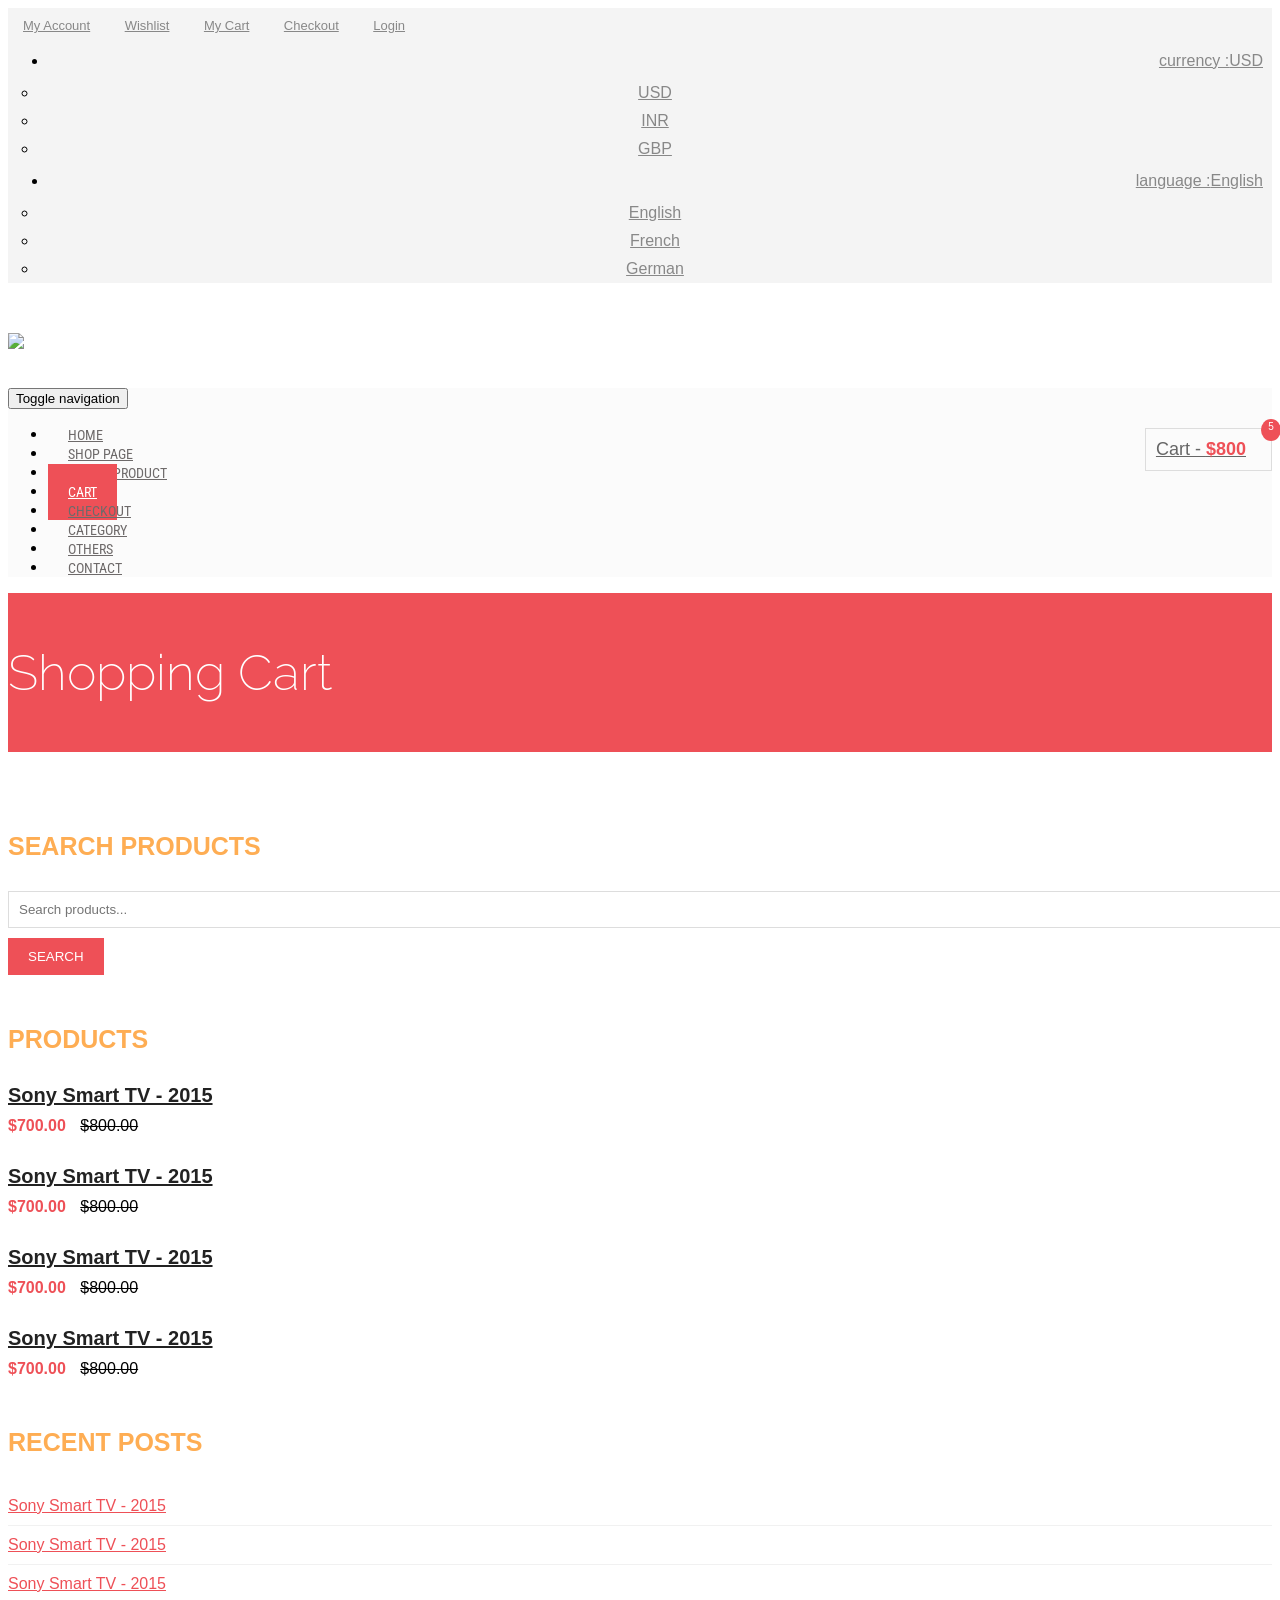
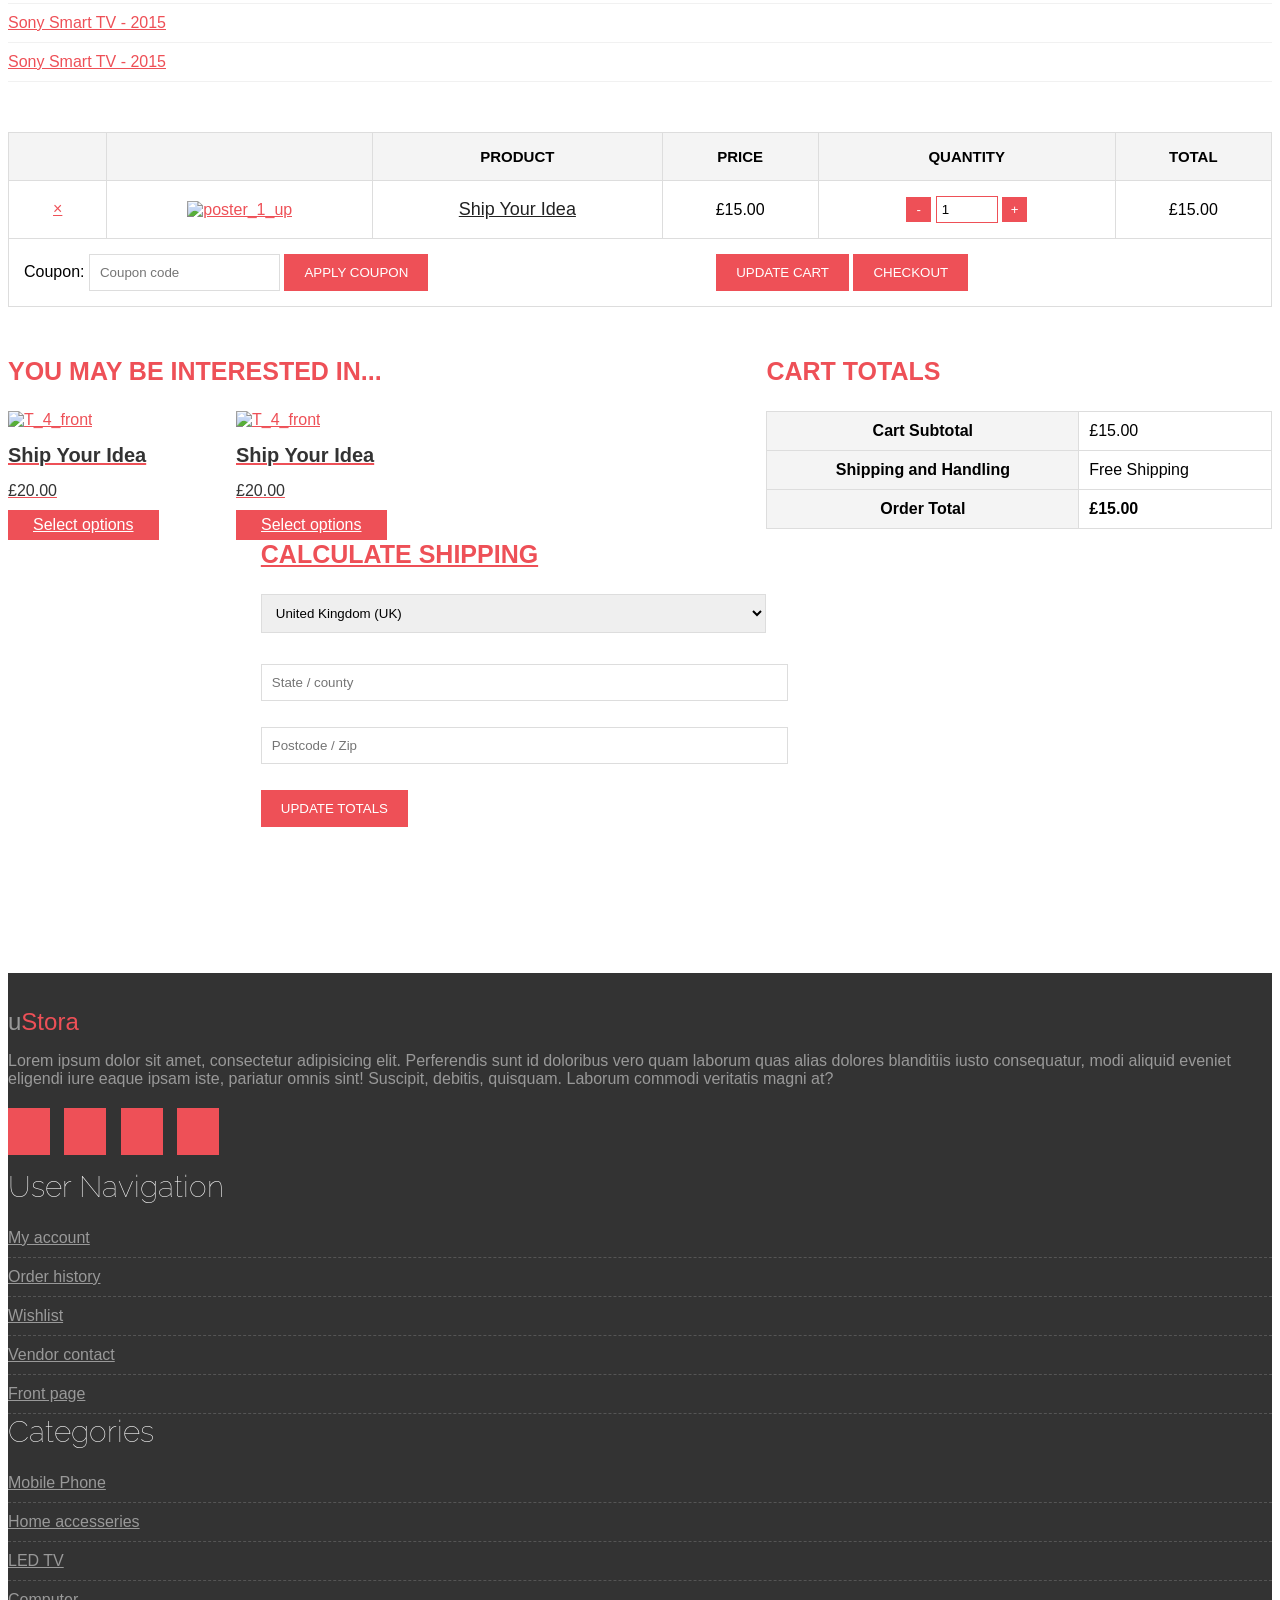
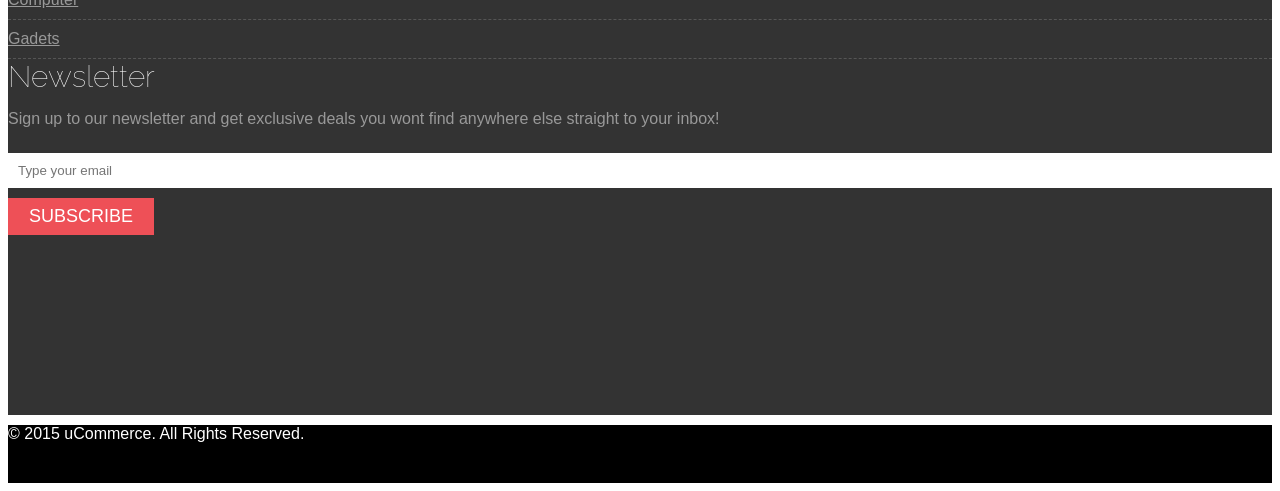
==== cart.html @ 29b1d251 "Add files via upload" ====
<!DOCTYPE html>
<!--
	ustora by freshdesignweb.com
	Twitter: https://twitter.com/freshdesignweb
	URL: https://www.freshdesignweb.com/ustora/
-->
<html lang="en">
  <head>
    <meta charset="utf-8">
    <meta http-equiv="X-UA-Compatible" content="IE=edge">
    <meta name="viewport" content="width=device-width, initial-scale=1">
    <title>Cart Page - Ustora Demo</title>
    
    <!-- Google Fonts -->
    <link href='http://fonts.googleapis.com/css?family=Titillium+Web:400,200,300,700,600' rel='stylesheet' type='text/css'>
    <link href='http://fonts.googleapis.com/css?family=Roboto+Condensed:400,700,300' rel='stylesheet' type='text/css'>
    <link href='http://fonts.googleapis.com/css?family=Raleway:400,100' rel='stylesheet' type='text/css'>
    
    <!-- Bootstrap -->
    <link rel="stylesheet" href="css/bootstrap.min.css">
    
    <!-- Font Awesome -->
    <link rel="stylesheet" href="css/font-awesome.min.css">
    
    <!-- Custom CSS -->
    <link rel="stylesheet" href="css/owl.carousel.css">
    <link rel="stylesheet" href="style.css">
    <link rel="stylesheet" href="css/responsive.css">

    <!-- HTML5 shim and Respond.js for IE8 support of HTML5 elements and media queries -->
    <!-- WARNING: Respond.js doesn't work if you view the page via file:// -->
    <!--[if lt IE 9]>
      <script src="https://oss.maxcdn.com/html5shiv/3.7.2/html5shiv.min.js"></script>
      <script src="https://oss.maxcdn.com/respond/1.4.2/respond.min.js"></script>
    <![endif]-->
  </head>
  <body>
   
    <div class="header-area">
        <div class="container">
            <div class="row">
                <div class="col-md-8">
                    <div class="user-menu">
                        <ul>
                            <li><a href="#"><i class="fa fa-user"></i> My Account</a></li>
                            <li><a href="#"><i class="fa fa-heart"></i> Wishlist</a></li>
                            <li><a href="cart.html"><i class="fa fa-user"></i> My Cart</a></li>
                            <li><a href="checkout.html"><i class="fa fa-user"></i> Checkout</a></li>
                            <li><a href="#"><i class="fa fa-user"></i> Login</a></li>
                        </ul>
                    </div>
                </div>
                
                <div class="col-md-4">
                    <div class="header-right">
                        <ul class="list-unstyled list-inline">
                            <li class="dropdown dropdown-small">
                                <a data-toggle="dropdown" data-hover="dropdown" class="dropdown-toggle" href="#"><span class="key">currency :</span><span class="value">USD </span><b class="caret"></b></a>
                                <ul class="dropdown-menu">
                                    <li><a href="#">USD</a></li>
                                    <li><a href="#">INR</a></li>
                                    <li><a href="#">GBP</a></li>
                                </ul>
                            </li>

                            <li class="dropdown dropdown-small">
                                <a data-toggle="dropdown" data-hover="dropdown" class="dropdown-toggle" href="#"><span class="key">language :</span><span class="value">English </span><b class="caret"></b></a>
                                <ul class="dropdown-menu">
                                    <li><a href="#">English</a></li>
                                    <li><a href="#">French</a></li>
                                    <li><a href="#">German</a></li>
                                </ul>
                            </li>
                        </ul>
                    </div>
                </div>
            </div>
        </div>
    </div> <!-- End header area -->
    
    <div class="site-branding-area">
        <div class="container">
            <div class="row">
                <div class="col-sm-6">
                    <div class="logo">
                        <h1><a href="./"><img src="img/vertu.jpg"></a></h1>
                    </div>
                </div>
                
                <div class="col-sm-6">
                    <div class="shopping-item">
                        <a href="cart.html">Cart - <span class="cart-amunt">$800</span> <i class="fa fa-shopping-cart"></i> <span class="product-count">5</span></a>
                    </div>
                </div>
            </div>
        </div>
    </div> <!-- End site branding area -->
    
    <div class="mainmenu-area">
        <div class="container">
            <div class="row">
                <div class="navbar-header">
                    <button type="button" class="navbar-toggle" data-toggle="collapse" data-target=".navbar-collapse">
                        <span class="sr-only">Toggle navigation</span>
                        <span class="icon-bar"></span>
                        <span class="icon-bar"></span>
                        <span class="icon-bar"></span>
                    </button>
                </div> 
                <div class="navbar-collapse collapse">
                    <ul class="nav navbar-nav">
                        <li><a href="index.html">Home</a></li>
                        <li><a href="shop.html">Shop page</a></li>
                        <li><a href="single-product.html">Single product</a></li>
                        <li class="active"><a href="cart.html">Cart</a></li>
                        <li><a href="checkout.html">Checkout</a></li>
                        <li><a href="#">Category</a></li>
                        <li><a href="#">Others</a></li>
                        <li><a href="#">Contact</a></li>
                    </ul>
                </div>  
            </div>
        </div>
    </div> <!-- End mainmenu area -->
    
    <div class="product-big-title-area">
        <div class="container">
            <div class="row">
                <div class="col-md-12">
                    <div class="product-bit-title text-center">
                        <h2>Shopping Cart</h2>
                    </div>
                </div>
            </div>
        </div>
    </div> <!-- End Page title area -->
    
    
    <div class="single-product-area">
        <div class="zigzag-bottom"></div>
        <div class="container">
            <div class="row">
                <div class="col-md-4">
                    <div class="single-sidebar">
                        <h2 class="sidebar-title">Search Products</h2>
                        <form action="#">
                            <input type="text" placeholder="Search products...">
                            <input type="submit" value="Search">
                        </form>
                    </div>
                    
                    <div class="single-sidebar">
                        <h2 class="sidebar-title">Products</h2>
                        <div class="thubmnail-recent">
                            <img src="img/product-thumb-1.jpg" class="recent-thumb" alt="">
                            <h2><a href="single-product.html">Sony Smart TV - 2015</a></h2>
                            <div class="product-sidebar-price">
                                <ins>$700.00</ins> <del>$800.00</del>
                            </div>                             
                        </div>
                        <div class="thubmnail-recent">
                            <img src="img/product-thumb-1.jpg" class="recent-thumb" alt="">
                            <h2><a href="single-product.html">Sony Smart TV - 2015</a></h2>
                            <div class="product-sidebar-price">
                                <ins>$700.00</ins> <del>$800.00</del>
                            </div>                             
                        </div>
                        <div class="thubmnail-recent">
                            <img src="img/product-thumb-1.jpg" class="recent-thumb" alt="">
                            <h2><a href="single-product.html">Sony Smart TV - 2015</a></h2>
                            <div class="product-sidebar-price">
                                <ins>$700.00</ins> <del>$800.00</del>
                            </div>                             
                        </div>
                        <div class="thubmnail-recent">
                            <img src="img/product-thumb-1.jpg" class="recent-thumb" alt="">
                            <h2><a href="single-product.html">Sony Smart TV - 2015</a></h2>
                            <div class="product-sidebar-price">
                                <ins>$700.00</ins> <del>$800.00</del>
                            </div>                             
                        </div>
                    </div>
                    
                    <div class="single-sidebar">
                        <h2 class="sidebar-title">Recent Posts</h2>
                        <ul>
                            <li><a href="#">Sony Smart TV - 2015</a></li>
                            <li><a href="#">Sony Smart TV - 2015</a></li>
                            <li><a href="#">Sony Smart TV - 2015</a></li>
                            <li><a href="#">Sony Smart TV - 2015</a></li>
                            <li><a href="#">Sony Smart TV - 2015</a></li>
                        </ul>
                    </div>
                </div>
                
                <div class="col-md-8">
                    <div class="product-content-right">
                        <div class="woocommerce">
                            <form method="post" action="#">
                                <table cellspacing="0" class="shop_table cart">
                                    <thead>
                                        <tr>
                                            <th class="product-remove">&nbsp;</th>
                                            <th class="product-thumbnail">&nbsp;</th>
                                            <th class="product-name">Product</th>
                                            <th class="product-price">Price</th>
                                            <th class="product-quantity">Quantity</th>
                                            <th class="product-subtotal">Total</th>
                                        </tr>
                                    </thead>
                                    <tbody>
                                        <tr class="cart_item">
                                            <td class="product-remove">
                                                <a title="Remove this item" class="remove" href="#">×</a> 
                                            </td>

                                            <td class="product-thumbnail">
                                                <a href="single-product.html"><img width="145" height="145" alt="poster_1_up" class="shop_thumbnail" src="img/product-thumb-2.jpg"></a>
                                            </td>

                                            <td class="product-name">
                                                <a href="single-product.html">Ship Your Idea</a> 
                                            </td>

                                            <td class="product-price">
                                                <span class="amount">£15.00</span> 
                                            </td>

                                            <td class="product-quantity">
                                                <div class="quantity buttons_added">
                                                    <input type="button" class="minus" value="-">
                                                    <input type="number" size="4" class="input-text qty text" title="Qty" value="1" min="0" step="1">
                                                    <input type="button" class="plus" value="+">
                                                </div>
                                            </td>

                                            <td class="product-subtotal">
                                                <span class="amount">£15.00</span> 
                                            </td>
                                        </tr>
                                        <tr>
                                            <td class="actions" colspan="6">
                                                <div class="coupon">
                                                    <label for="coupon_code">Coupon:</label>
                                                    <input type="text" placeholder="Coupon code" value="" id="coupon_code" class="input-text" name="coupon_code">
                                                    <input type="submit" value="Apply Coupon" name="apply_coupon" class="button">
                                                </div>
                                                <input type="submit" value="Update Cart" name="update_cart" class="button">
                                                <input type="submit" value="Checkout" name="proceed" class="checkout-button button alt wc-forward">
                                            </td>
                                        </tr>
                                    </tbody>
                                </table>
                            </form>

                            <div class="cart-collaterals">


                            <div class="cross-sells">
                                <h2>You may be interested in...</h2>
                                <ul class="products">
                                    <li class="product">
                                        <a href="single-product.html">
                                            <img width="325" height="325" alt="T_4_front" class="attachment-shop_catalog wp-post-image" src="img/product-2.jpg">
                                            <h3>Ship Your Idea</h3>
                                            <span class="price"><span class="amount">£20.00</span></span>
                                        </a>

                                        <a class="add_to_cart_button" data-quantity="1" data-product_sku="" data-product_id="22" rel="nofollow" href="single-product.html">Select options</a>
                                    </li>

                                    <li class="product">
                                        <a href="single-product.html">
                                            <img width="325" height="325" alt="T_4_front" class="attachment-shop_catalog wp-post-image" src="img/product-4.jpg">
                                            <h3>Ship Your Idea</h3>
                                            <span class="price"><span class="amount">£20.00</span></span>
                                        </a>

                                        <a class="add_to_cart_button" data-quantity="1" data-product_sku="" data-product_id="22" rel="nofollow" href="single-product.html">Select options</a>
                                    </li>
                                </ul>
                            </div>


                            <div class="cart_totals ">
                                <h2>Cart Totals</h2>

                                <table cellspacing="0">
                                    <tbody>
                                        <tr class="cart-subtotal">
                                            <th>Cart Subtotal</th>
                                            <td><span class="amount">£15.00</span></td>
                                        </tr>

                                        <tr class="shipping">
                                            <th>Shipping and Handling</th>
                                            <td>Free Shipping</td>
                                        </tr>

                                        <tr class="order-total">
                                            <th>Order Total</th>
                                            <td><strong><span class="amount">£15.00</span></strong> </td>
                                        </tr>
                                    </tbody>
                                </table>
                            </div>


                            <form method="post" action="#" class="shipping_calculator">
                                <h2><a class="shipping-calculator-button" data-toggle="collapse" href="#calcalute-shipping-wrap" aria-expanded="false" aria-controls="calcalute-shipping-wrap">Calculate Shipping</a></h2>

                                <section id="calcalute-shipping-wrap" class="shipping-calculator-form collapse">

                                <p class="form-row form-row-wide">
                                <select rel="calc_shipping_state" class="country_to_state" id="calc_shipping_country" name="calc_shipping_country">
                                    <option value="">Select a country…</option>
                                    <option value="AX">Åland Islands</option>
                                    <option value="AF">Afghanistan</option>
                                    <option value="AL">Albania</option>
                                    <option value="DZ">Algeria</option>
                                    <option value="AD">Andorra</option>
                                    <option value="AO">Angola</option>
                                    <option value="AI">Anguilla</option>
                                    <option value="AQ">Antarctica</option>
                                    <option value="AG">Antigua and Barbuda</option>
                                    <option value="AR">Argentina</option>
                                    <option value="AM">Armenia</option>
                                    <option value="AW">Aruba</option>
                                    <option value="AU">Australia</option>
                                    <option value="AT">Austria</option>
                                    <option value="AZ">Azerbaijan</option>
                                    <option value="BS">Bahamas</option>
                                    <option value="BH">Bahrain</option>
                                    <option value="BD">Bangladesh</option>
                                    <option value="BB">Barbados</option>
                                    <option value="BY">Belarus</option>
                                    <option value="PW">Belau</option>
                                    <option value="BE">Belgium</option>
                                    <option value="BZ">Belize</option>
                                    <option value="BJ">Benin</option>
                                    <option value="BM">Bermuda</option>
                                    <option value="BT">Bhutan</option>
                                    <option value="BO">Bolivia</option>
                                    <option value="BQ">Bonaire, Saint Eustatius and Saba</option>
                                    <option value="BA">Bosnia and Herzegovina</option>
                                    <option value="BW">Botswana</option>
                                    <option value="BV">Bouvet Island</option>
                                    <option value="BR">Brazil</option>
                                    <option value="IO">British Indian Ocean Territory</option>
                                    <option value="VG">British Virgin Islands</option>
                                    <option value="BN">Brunei</option>
                                    <option value="BG">Bulgaria</option>
                                    <option value="BF">Burkina Faso</option>
                                    <option value="BI">Burundi</option>
                                    <option value="KH">Cambodia</option>
                                    <option value="CM">Cameroon</option>
                                    <option value="CA">Canada</option>
                                    <option value="CV">Cape Verde</option>
                                    <option value="KY">Cayman Islands</option>
                                    <option value="CF">Central African Republic</option>
                                    <option value="TD">Chad</option>
                                    <option value="CL">Chile</option>
                                    <option value="CN">China</option>
                                    <option value="CX">Christmas Island</option>
                                    <option value="CC">Cocos (Keeling) Islands</option>
                                    <option value="CO">Colombia</option>
                                    <option value="KM">Comoros</option>
                                    <option value="CG">Congo (Brazzaville)</option>
                                    <option value="CD">Congo (Kinshasa)</option>
                                    <option value="CK">Cook Islands</option>
                                    <option value="CR">Costa Rica</option>
                                    <option value="HR">Croatia</option>
                                    <option value="CU">Cuba</option>
                                    <option value="CW">CuraÇao</option>
                                    <option value="CY">Cyprus</option>
                                    <option value="CZ">Czech Republic</option>
                                    <option value="DK">Denmark</option>
                                    <option value="DJ">Djibouti</option>
                                    <option value="DM">Dominica</option>
                                    <option value="DO">Dominican Republic</option>
                                    <option value="EC">Ecuador</option>
                                    <option value="EG">Egypt</option>
                                    <option value="SV">El Salvador</option>
                                    <option value="GQ">Equatorial Guinea</option>
                                    <option value="ER">Eritrea</option>
                                    <option value="EE">Estonia</option>
                                    <option value="ET">Ethiopia</option>
                                    <option value="FK">Falkland Islands</option>
                                    <option value="FO">Faroe Islands</option>
                                    <option value="FJ">Fiji</option>
                                    <option value="FI">Finland</option>
                                    <option value="FR">France</option>
                                    <option value="GF">French Guiana</option>
                                    <option value="PF">French Polynesia</option>
                                    <option value="TF">French Southern Territories</option>
                                    <option value="GA">Gabon</option>
                                    <option value="GM">Gambia</option>
                                    <option value="GE">Georgia</option>
                                    <option value="DE">Germany</option>
                                    <option value="GH">Ghana</option>
                                    <option value="GI">Gibraltar</option>
                                    <option value="GR">Greece</option>
                                    <option value="GL">Greenland</option>
                                    <option value="GD">Grenada</option>
                                    <option value="GP">Guadeloupe</option>
                                    <option value="GT">Guatemala</option>
                                    <option value="GG">Guernsey</option>
                                    <option value="GN">Guinea</option>
                                    <option value="GW">Guinea-Bissau</option>
                                    <option value="GY">Guyana</option>
                                    <option value="HT">Haiti</option>
                                    <option value="HM">Heard Island and McDonald Islands</option>
                                    <option value="HN">Honduras</option>
                                    <option value="HK">Hong Kong</option>
                                    <option value="HU">Hungary</option>
                                    <option value="IS">Iceland</option>
                                    <option value="IN">India</option>
                                    <option value="ID">Indonesia</option>
                                    <option value="IR">Iran</option>
                                    <option value="IQ">Iraq</option>
                                    <option value="IM">Isle of Man</option>
                                    <option value="IL">Israel</option>
                                    <option value="IT">Italy</option>
                                    <option value="CI">Ivory Coast</option>
                                    <option value="JM">Jamaica</option>
                                    <option value="JP">Japan</option>
                                    <option value="JE">Jersey</option>
                                    <option value="JO">Jordan</option>
                                    <option value="KZ">Kazakhstan</option>
                                    <option value="KE">Kenya</option>
                                    <option value="KI">Kiribati</option>
                                    <option value="KW">Kuwait</option>
                                    <option value="KG">Kyrgyzstan</option>
                                    <option value="LA">Laos</option>
                                    <option value="LV">Latvia</option>
                                    <option value="LB">Lebanon</option>
                                    <option value="LS">Lesotho</option>
                                    <option value="LR">Liberia</option>
                                    <option value="LY">Libya</option>
                                    <option value="LI">Liechtenstein</option>
                                    <option value="LT">Lithuania</option>
                                    <option value="LU">Luxembourg</option>
                                    <option value="MO">Macao S.A.R., China</option>
                                    <option value="MK">Macedonia</option>
                                    <option value="MG">Madagascar</option>
                                    <option value="MW">Malawi</option>
                                    <option value="MY">Malaysia</option>
                                    <option value="MV">Maldives</option>
                                    <option value="ML">Mali</option>
                                    <option value="MT">Malta</option>
                                    <option value="MH">Marshall Islands</option>
                                    <option value="MQ">Martinique</option>
                                    <option value="MR">Mauritania</option>
                                    <option value="MU">Mauritius</option>
                                    <option value="YT">Mayotte</option>
                                    <option value="MX">Mexico</option>
                                    <option value="FM">Micronesia</option>
                                    <option value="MD">Moldova</option>
                                    <option value="MC">Monaco</option>
                                    <option value="MN">Mongolia</option>
                                    <option value="ME">Montenegro</option>
                                    <option value="MS">Montserrat</option>
                                    <option value="MA">Morocco</option>
                                    <option value="MZ">Mozambique</option>
                                    <option value="MM">Myanmar</option>
                                    <option value="NA">Namibia</option>
                                    <option value="NR">Nauru</option>
                                    <option value="NP">Nepal</option>
                                    <option value="NL">Netherlands</option>
                                    <option value="AN">Netherlands Antilles</option>
                                    <option value="NC">New Caledonia</option>
                                    <option value="NZ">New Zealand</option>
                                    <option value="NI">Nicaragua</option>
                                    <option value="NE">Niger</option>
                                    <option value="NG">Nigeria</option>
                                    <option value="NU">Niue</option>
                                    <option value="NF">Norfolk Island</option>
                                    <option value="KP">North Korea</option>
                                    <option value="NO">Norway</option>
                                    <option value="OM">Oman</option>
                                    <option value="PK">Pakistan</option>
                                    <option value="PS">Palestinian Territory</option>
                                    <option value="PA">Panama</option>
                                    <option value="PG">Papua New Guinea</option>
                                    <option value="PY">Paraguay</option>
                                    <option value="PE">Peru</option>
                                    <option value="PH">Philippines</option>
                                    <option value="PN">Pitcairn</option>
                                    <option value="PL">Poland</option>
                                    <option value="PT">Portugal</option>
                                    <option value="QA">Qatar</option>
                                    <option value="IE">Republic of Ireland</option>
                                    <option value="RE">Reunion</option>
                                    <option value="RO">Romania</option>
                                    <option value="RU">Russia</option>
                                    <option value="RW">Rwanda</option>
                                    <option value="ST">São Tomé and Príncipe</option>
                                    <option value="BL">Saint Barthélemy</option>
                                    <option value="SH">Saint Helena</option>
                                    <option value="KN">Saint Kitts and Nevis</option>
                                    <option value="LC">Saint Lucia</option>
                                    <option value="SX">Saint Martin (Dutch part)</option>
                                    <option value="MF">Saint Martin (French part)</option>
                                    <option value="PM">Saint Pierre and Miquelon</option>
                                    <option value="VC">Saint Vincent and the Grenadines</option>
                                    <option value="SM">San Marino</option>
                                    <option value="SA">Saudi Arabia</option>
                                    <option value="SN">Senegal</option>
                                    <option value="RS">Serbia</option>
                                    <option value="SC">Seychelles</option>
                                    <option value="SL">Sierra Leone</option>
                                    <option value="SG">Singapore</option>
                                    <option value="SK">Slovakia</option>
                                    <option value="SI">Slovenia</option>
                                    <option value="SB">Solomon Islands</option>
                                    <option value="SO">Somalia</option>
                                    <option value="ZA">South Africa</option>
                                    <option value="GS">South Georgia/Sandwich Islands</option>
                                    <option value="KR">South Korea</option>
                                    <option value="SS">South Sudan</option>
                                    <option value="ES">Spain</option>
                                    <option value="LK">Sri Lanka</option>
                                    <option value="SD">Sudan</option>
                                    <option value="SR">Suriname</option>
                                    <option value="SJ">Svalbard and Jan Mayen</option>
                                    <option value="SZ">Swaziland</option>
                                    <option value="SE">Sweden</option>
                                    <option value="CH">Switzerland</option>
                                    <option value="SY">Syria</option>
                                    <option value="TW">Taiwan</option>
                                    <option value="TJ">Tajikistan</option>
                                    <option value="TZ">Tanzania</option>
                                    <option value="TH">Thailand</option>
                                    <option value="TL">Timor-Leste</option>
                                    <option value="TG">Togo</option>
                                    <option value="TK">Tokelau</option>
                                    <option value="TO">Tonga</option>
                                    <option value="TT">Trinidad and Tobago</option>
                                    <option value="TN">Tunisia</option>
                                    <option value="TR">Turkey</option>
                                    <option value="TM">Turkmenistan</option>
                                    <option value="TC">Turks and Caicos Islands</option>
                                    <option value="TV">Tuvalu</option>
                                    <option value="UG">Uganda</option>
                                    <option value="UA">Ukraine</option>
                                    <option value="AE">United Arab Emirates</option>
                                    <option selected="selected" value="GB">United Kingdom (UK)</option>
                                    <option value="US">United States (US)</option>
                                    <option value="UY">Uruguay</option>
                                    <option value="UZ">Uzbekistan</option>
                                    <option value="VU">Vanuatu</option>
                                    <option value="VA">Vatican</option>
                                    <option value="VE">Venezuela</option>
                                    <option value="VN">Vietnam</option>
                                    <option value="WF">Wallis and Futuna</option>
                                    <option value="EH">Western Sahara</option>
                                    <option value="WS">Western Samoa</option>
                                    <option value="YE">Yemen</option>
                                    <option value="ZM">Zambia</option>
                                    <option value="ZW">Zimbabwe</option>
                                </select>
                                </p>

                                <p class="form-row form-row-wide"><input type="text" id="calc_shipping_state" name="calc_shipping_state" placeholder="State / county" value="" class="input-text"> </p>

                                <p class="form-row form-row-wide"><input type="text" id="calc_shipping_postcode" name="calc_shipping_postcode" placeholder="Postcode / Zip" value="" class="input-text"></p>


                                <p><button class="button" value="1" name="calc_shipping" type="submit">Update Totals</button></p>

                                </section>
                            </form>


                            </div>
                        </div>                        
                    </div>                    
                </div>
            </div>
        </div>
    </div>


    <div class="footer-top-area">
        <div class="zigzag-bottom"></div>
        <div class="container">
            <div class="row">
                <div class="col-md-3 col-sm-6">
                    <div class="footer-about-us">
                        <h2>u<span>Stora</span></h2>
                        <p>Lorem ipsum dolor sit amet, consectetur adipisicing elit. Perferendis sunt id doloribus vero quam laborum quas alias dolores blanditiis iusto consequatur, modi aliquid eveniet eligendi iure eaque ipsam iste, pariatur omnis sint! Suscipit, debitis, quisquam. Laborum commodi veritatis magni at?</p>
                        <div class="footer-social">
                            <a href="#" target="_blank"><i class="fa fa-facebook"></i></a>
                            <a href="#" target="_blank"><i class="fa fa-twitter"></i></a>
                            <a href="#" target="_blank"><i class="fa fa-youtube"></i></a>
                            <a href="#" target="_blank"><i class="fa fa-linkedin"></i></a>
                        </div>
                    </div>
                </div>
                
                <div class="col-md-3 col-sm-6">
                    <div class="footer-menu">
                        <h2 class="footer-wid-title">User Navigation </h2>
                        <ul>
                            <li><a href="#">My account</a></li>
                            <li><a href="#">Order history</a></li>
                            <li><a href="#">Wishlist</a></li>
                            <li><a href="#">Vendor contact</a></li>
                            <li><a href="#">Front page</a></li>
                        </ul>                        
                    </div>
                </div>
                
                <div class="col-md-3 col-sm-6">
                    <div class="footer-menu">
                        <h2 class="footer-wid-title">Categories</h2>
                        <ul>
                            <li><a href="#">Mobile Phone</a></li>
                            <li><a href="#">Home accesseries</a></li>
                            <li><a href="#">LED TV</a></li>
                            <li><a href="#">Computer</a></li>
                            <li><a href="#">Gadets</a></li>
                        </ul>                        
                    </div>
                </div>
                
                <div class="col-md-3 col-sm-6">
                    <div class="footer-newsletter">
                        <h2 class="footer-wid-title">Newsletter</h2>
                        <p>Sign up to our newsletter and get exclusive deals you wont find anywhere else straight to your inbox!</p>
                        <div class="newsletter-form">
                            <form action="#">
                                <input type="email" placeholder="Type your email">
                                <input type="submit" value="Subscribe">
                            </form>
                        </div>
                    </div>
                </div>
            </div>
        </div>
    </div> <!-- End footer top area -->
    
    <div class="footer-bottom-area">
        <div class="container">
            <div class="row">
                <div class="col-md-8">
                    <div class="copyright">
                        <p>&copy; 2015 uCommerce. All Rights Reserved. </p>
                    </div>
                </div>
                
                <div class="col-md-4">
                    <div class="footer-card-icon">
                        <i class="fa fa-cc-discover"></i>
                        <i class="fa fa-cc-mastercard"></i>
                        <i class="fa fa-cc-paypal"></i>
                        <i class="fa fa-cc-visa"></i>
                    </div>
                </div>
            </div>
        </div>
    </div> <!-- End footer bottom area -->
   
    <!-- Latest jQuery form server -->
    <script src="https://code.jquery.com/jquery.min.js"></script>
    
    <!-- Bootstrap JS form CDN -->
    <script src="http://maxcdn.bootstrapcdn.com/bootstrap/3.2.0/js/bootstrap.min.js"></script>
    
    <!-- jQuery sticky menu -->
    <script src="js/owl.carousel.min.js"></script>
    <script src="js/jquery.sticky.js"></script>
    
    <!-- jQuery easing -->
    <script src="js/jquery.easing.1.3.min.js"></script>
    
    <!-- Main Script -->
    <script src="js/main.js"></script>
  </body>
</html>
---- style.css ----
.floatleft { float: left }
.floatright { float: right }
.alignleft {
    float: left;
    margin-right: 15px;
}
.alignright {
    float: right;
    margin-left: 15px;
}
.aligncenter {
    display: block;
    margin: 0 auto 15px;
}
a:focus { outline: 0px solid }
img {
    max-width: 100%;
    height: auto;
}
.fix { overflow: hidden }
h1,
h2,
h3,
h4,
h5,
h6 {
    margin: 0 0 15px;
}
body { font-family:Arial, Helvetica, sans-serif; }



.header-area {
    background: none repeat scroll 0 0 #f4f4f4;
}
.header-area a {
    color: #888;
}
.user-menu ul {
    list-style: outside none none;
    margin: 0;
    padding: 0;
}
.user-menu li {
    display: inline-block;
}
.user-menu li a {
    display: block;
    font-size: 13px;
    margin-right: 5px;
    padding: 10px;
}
.user-menu li a i.fa {
    margin-right: 5px;
}
.header-right ul.list-inline {
    margin: 0;
    text-align: right;
}
.header-right ul.list-inline li a {
    display: block;
    padding: 9px;
}
.header-right ul.list-inline li ul a {
    padding: 5px 15px;
}
.header-right ul.list-inline li ul {
    border: medium none;
    border-radius: 0;
    left: 50%;
    margin-left: -50px;
    min-width: 100px;
    text-align: center;
}

.mainmenu-area {background: none repeat scroll 0 0 #fbfbfb;
font-family: "Roboto Condensed",sans-serif;
text-transform: uppercase;
width: 100%;
z-index: 999;}



.logo h1 {
    font-size: 40px;
    margin: 30px 0;font-weight: 400;
}
.logo h1 a {
    color: #999;
}
.logo h1 a:hover {text-decoration: none;opacity: .7}
.logo h1 a span {
    color: #ee5057;
}
.shopping-item {
    border: 1px solid #ddd;
    float: right;
    font-size: 18px;
    margin-top: 40px;
    padding: 10px;
    position: relative;
}
.shopping-item a {
    color: #666;
}
.cart-amunt {
    color: #ee5057;
    font-weight: 700;
}
.logo{
  width: 30%;
}
.product-count {
    background: none repeat scroll 0 0 #ee5057;
    border-radius: 50%;
    color: #fff;
    display: inline-block;
    font-size: 10px;
    height: 20px;
    padding-top: 2px;
    position: absolute;
    right: -10px;
    text-align: center;
    top: -10px;
    width: 20px;
}
.shopping-item i.fa {
    margin-left: 15px;
}


.shopping-item:hover {
    background: none repeat scroll 0 0 #ee5057;
    border-color: #ee5057;
}
.shopping-item:hover a {
    color: #fff;text-decoration: none
}
.shopping-item:hover .cart-amunt {
    color: #fff;
}
.shopping-item:hover .product-count {
    background: none repeat scroll 0 0 #000;
}


.mainmenu-area ul.navbar-nav li a {
    color: #6e6a6a;
    font-size: 14px;
    padding: 20px;
}

.mainmenu-area ul.navbar-nav li:hover a, .mainmenu-area ul.navbar-nav li.active a {background: #ee5057; color:#FFF;}
.mainmenu-area .nav > li > a:focus {color: #FFF;}

.slider-area { width:80%; position:relative; margin:0 auto; padding:5px;}
/*-------------------------
[9. Block slider]
---------------------------*/
.block-slider{
	border:none;
	width: 100%;
}
.block-slider ul li{
	list-style: none;
}
.block-slider .bx-pager{
	display: none;
}
.block-slider .bx-prev,
.block-slider .bx-next{
	width: 32px;
	height: 32px;
	border: 1px solid #eaeaea;
	text-align: center;
	display: block;
	border-radius: 50%;
	font-size: 30px;
	position: absolute;
	top: 50%;
	-ms-transform: translateY(-50%);
	-webkit-transform: translateY(-50%);
	transform: translateY(-50%);
	line-height: 29px;
	-moz-transition: all 0.45s ease;
	-webkit-transition: all 0.45s ease;
	-o-transition: all 0.45s ease;
	-ms-transition: all 0.45s ease;
	transition: all 0.45s ease;
}
.block-slider img{
	width: 100%;
	height: auto;
}
.block-slider .bx-prev{
	left: 0px;
	padding-right: 3px;
}
.block-slider .bx-next{
	right: 0px;
	padding-left: 3px;
}
.block-slider:hover .bx-prev{
	left: 10px;
}
.block-slider:hover .bx-next{
	right: 10px;
}
.block-slider .bx-prev:hover,
.block-slider .bx-next:hover{
	background: #ee5057;
	color: #fff;
	border-color: #ee5057;
}

/*------------------
[4. Slidershow]
------------------*/

.block-slider .bx-pager{
	display: block;
    text-align: center;
}
.block-slider .bx-pager-item{
	width: 15px;
	height: 15px;
	background: #fff;
	font-size: 0;
	display: inline-block;
	border-radius: 50%;
	margin: 0 3px;
}
.block-slider .bx-pager-item a{
	width: 100%;
	height: 100%;
	background: #999;
	display: block;
	border-radius: 50%;
}
.block-slider .bx-pager-item a.active{
	background: #1bd172;
}
.block-slider .caption-group{
	position: absolute;
    top: 26%;
    right: 16%;
}
.block-slider .caption-group .title{
	margin: 0;
}
.block-slider .caption-group .subtitle{
	margin: 0;
	margin-top: 5px;
}
.block-slider .caption-group .button-radius{
	margin-top: 27px;
}
.block-slider .caption-group .primary{
	color: #1bd172;
}
.block-slider .caption-group .caption{

}

/*----------------------
[10. Block top seller ]
------------------------*/
.button-radius{
  position: relative;
  border: 1px solid #eaeaea;
  padding: 1px;
  min-height: 34px;
  background: #fff;
  display: inline-block;
  width: auto;
  line-height: 30px;
  padding-left: 40px;
  padding-right: 20px;
  margin: 0;
  color: #666666;
  -webkit-border-radius: 17px;
  -moz-border-radius: 17px;
  border-radius: 17px;
  -webkit-transition: all 1s ease;
  -moz-transition: all 1s ease;
  -o-transition: all 1s ease;
  -ms-transition: all 1s ease;
  transition: all 1s ease;
  margin-top: 10px;
  font-size: 14px;
}
.button-radius .icon{
  -webkit-transition: all 1s ease-out;
  -moz-transition: all 1s ease-out;
  -o-transition: all 1s ease-out;
  -ms-transition: all 1s ease-out;
  transition: all 1s ease-out;
  position: absolute;
  left: 2%;
  top: 2px;
  overflow: hidden;
}

.button-radius .icon:before{
  font-family: 'FontAwesome';
  content: "\f105";
  font-size: 14px;
  color: #fff;
  width: 28px;
  height: 28px;
  background-color: #ee5057;
  border-radius: 90%;
  text-align: center;
  line-height: 26px;
  float: left;
  -webkit-transition: all 1s ease-out;
  -moz-transition: all 1s ease-out;
  -o-transition: all 1s ease-out;
  -ms-transition: all 1s ease-out;
  transition: all 1s ease-out;
}

.button-radius.white{
  border-color: #fff;
  color: #fff;
  background: transparent;
}
.button-radius.white .icon:before{
  background: #fff;
  color: #333;
}

.button-radius:hover .icon{
  left: 100%;
  margin-left: -30px;
}
.button-radius:hover{
  padding-left: 20px;
  padding-right: 40px;
}

.promo-area {
  background:#fbfbfb;
  color: #fff;
  padding: 40px 0 40px;
}

.brands-area {
  border-top:1px solid #e5e5e5;
  border-bottom:1px solid #e5e5e5;
  color: #fff;
  padding: 20px 0 20px;
}

.promo-area .zigzag-bottom, .brands-area .zigzag-bottom{background: #f4f4f4}
.single-promo {
    font-size: 25px;
    font-weight: 200;
    padding: 20px 10px;
    text-align: center;
}
.single-promo i {
  font-size: 50px;
}

.single-promo:hover {color: #fff;background: #222;}
.promo1 { background:#ee5057;}
.promo2 { background:#ffd900;}
.promo3 { background:#fa8072;}
.promo4 { background:#4abebd;}
.section-title {
  font-family: "Raleway",sans-serif;
  font-size: 50px;
  font-weight: 100;
  margin-bottom: 50px;
  text-align: center;
}


.product-f-image {
    position: relative;
}
.product-hover {
    height: 100%;
    left: 0;
    position: absolute;
    top: 0;
    width: 100%;overflow: hidden;border: 1px solid #ddd;
}
.product-hover:after {
  background: none repeat scroll 0 0 #000;
  content: "";
  height: 100%;
  left: -100%;
  opacity: 0.6;
  position: absolute;
  top: 0;
  width: 100%;transition: .4s;
}
.product-hover a {
    background: none repeat scroll 0 0 #ee5057;
    border-radius: 5px;
    color: #fff;
    display: block;
    font-size: 16px;
    left: 10%;
    margin: 0;
    padding: 10px;
    position: absolute;
    text-align: center;
    text-transform: uppercase;
    border: 1px solid #ee5057;
    width: 80%;z-index: 99;transition: .4s;
}
.product-hover a:hover {
  background: #000;
  text-decoration: none;border-color: #444;
}
.product-carousel-price ins {
  color: #ee5057;
  font-weight: 700;
  margin-right: 5px;
  text-decoration: none;
}
.product-hover a i.fa {
    margin-right: 5px;
}
.product-hover a.add-to-cart-link {top: -25%;}
.product-hover a.view-details-link { bottom: -25%;}
.single-product h2 {
    font-size: 18px;
    line-height: 25px;
    margin-bottom: 10px;
    margin-top: 15px;
}


.single-product h2 a {
    color: #222;
}
.single-product p {
    color: #ee5057;
    font-weight: 700;
}

.single-product {
  overflow: hidden;
}
.single-product:hover {}
.single-product:hover .product-hover a.add-to-cart-link {top: 32%;}
.single-product:hover .product-hover a.view-details-link {bottom: 32%;}
.single-product:hover .product-hover:after{left: 0}


.product-carousel {
  padding-top: 40px;
}
.latest-product .owl-nav {
  position: absolute;
  right: 0;
  top: 0;
}

.latest-product .owl-nav div, .related-products-wrapper .owl-nav div {
  background:#fa8072;
  color:#FFF;
  display: inline-block;
  margin-left: 15px;
  padding: 1px 10px;
}
.latest-product .owl-nav div:hover, .brand-wrapper .owl-nav div:hover, .related-products-wrapper .owl-nav div:hover {color: #FFF; background:#f95f5f;}
.brand-list {padding-top: 40px;}
.brand-list .owl-nav {
  position: absolute;
  right: 0;
  top: 0;
}
.brand-wrapper .owl-nav div {
  border: 1px solid #fff;
  color: #fff;
  display: inline-block;
  margin-left: 15px;
  padding: 1px 10px;
}

.brand-wrapper .owl-nav div {
  background:#fa8072;
  color:#FFF;
  display: inline-block;
  margin-left: 15px;
  padding: 1px 10px;
}

.maincontent-area {padding-bottom: 50px; padding-top:20px;}

.product-wid-title {
  font-family: raleway;
  font-size: 30px;
  font-weight: 100;
  margin-bottom: 40px;
}


.single-wid-product {
    margin-bottom: 31px;
    overflow: hidden;
}
.product-thumb {
    float: left;
    height: 90px;
    margin-right: 15px;
    width: 100px;
}
.single-wid-product h2 {
    font-size: 14px;
    margin-bottom: 12px;
}
.product-wid-rating {
    color: #ffc808;
    margin-bottom: 10px;
}
.product-wid-price ins {
    color: #ee5057;
    font-weight: 700;
    margin-right: 10px;
    text-decoration: none;
}
.single-wid-product h2 a {
    color: #222;
}
.single-wid-product h2 a:hover, .single-product h2 a:hover {
    color: #ee5057;
}
.wid-view-more {
    background: none repeat scroll 0 0 #ee5057;
    color: #fff;
    padding: 3px 15px;
    position: absolute;
    right: 10px;
    top: 3px;
}
.wid-view-more:hover {color: #fff;background-color: #222;text-decoration: none}
.single-product-widget {
    position: relative;
}
.product-widget-area {
  padding-bottom: 30px;
  padding-top: 30px;
}
.product-widget-area .zigzag-bottom{background: #f4f4f4;}
.footer-top-area .zigzag-bottom{background: #f4f4f4}
.footer-top-area {background: none repeat scroll 0 0 #333;
color: #999;
padding: 35px 0 180px;}


.footer-bottom-area {background: #000;color: #fff}
.footer-about-us span {
  color: #ee5057;
}
.footer-wid-title {
  font-family: raleway;
  font-size: 30px;
  font-weight: 100;color: #fff
}

.footer-about-us h2 {
  font-weight: 200;
}
.footer-menu ul {
    list-style: outside none none;
    margin: 0;
    padding: 0;
}
.footer-menu ul li {
    border-bottom: 1px dashed #555;
    padding: 5px 0;
}
.footer-menu a {
    display: block;
    padding: 5px 0;color: #999
}


.footer-social a {
  background: none repeat scroll 0 0 #ee5057;
  color: #fff;
  display: inline-block;
  font-size: 20px;
  height: 40px;
  margin-bottom: 10px;
  margin-right: 10px;
  padding-top: 5px;
  text-align: center;
  width: 40px;border: 1px solid #ee5057;
}

.footer-social a:hover {background-color: #222;border-color: #666}

.footer-social {margin-top: 20px}


.newsletter-form input[type="email"] {
    background: none repeat scroll 0 0 #fff;
    border: medium none;
    margin-bottom: 10px;
    padding: 10px;
    width: 100%;
}
.newsletter-form input[type="submit"] {
    background: none repeat scroll 0 0 #ee5057;
    border: medium none;
    color: #fff;
    display: inline-block;
    font-size: 18px;
    padding: 7px 20px;
    text-transform: uppercase;border: 1px solid #ee5057;
}
.newsletter-form input[type="submit"]:hover {background: #222;border-color: #666}
.newsletter-form {
    margin-top: 25px;
}
a {color: #ee5057}
a:hover, a:focus {color: #17a78b}
.footer-bottom-area {
  background: none repeat scroll 0 0 #000;
  color: #fff;
  padding-bottom: 40px;
}


.slide-bulletz {
    bottom: 30px;
    left: 0;
    position: absolute;
    text-align: center;
    width: 100%;
    z-index: 99;
}
ol.slide-indicators {
left: inherit;
list-style: outside none none;
margin: 0;
padding: 0;
position: relative;
width: 100%;
}
ol.slide-indicators li {
background: none repeat scroll 0 0 #222;
border: medium none;
border-radius: 0;
cursor: pointer;
display: inline-block;
height: 10px;
margin: 0 0 0 5px;
width: 10px;
}
ol.slide-indicators li.active {
background: none repeat scroll 0 0 #fff;
height: 10px;
margin: 0 0 0 5px;
width: 10px;
}


.carousel.carousel-fade .item { transition: opacity 1s ease-in-out }
.carousel.carousel-fade .active.left,
.carousel.carousel-fade .active.right {
    left: 0;
    z-index: 2;
    opacity: 0;
    filter: alpha(opacity=0);
}

.footer-card-icon {
  font-size: 30px;
  text-align: right;
}

.copyright > p {
  margin: 10px 0 0;
}

.product-big-title-area {background: url(img/crossword.png) repeat scroll 0 0 #ee5057}

.product-bit-title h2 {
  font-family: raleway;
  font-size: 50px;
  font-weight: 200;
  margin: 0;
  padding: 50px 0;color: #fff;
}

.single-product-area .zigzag-bottom {background-color: #f4f4f4}

.single-product-area {
  padding: 80px 0 130px;
}





.sidebar-title {
    color: #fead53;
    font-size: 25px;
    margin-bottom: 30px;
    text-transform: uppercase;
}
.single-sidebar {
    margin-bottom: 50px;
}
input[type="text"], input[type="password"], input[type="email"], textarea {
    border: 1px solid #ddd;
    padding: 10px;
}
input[type="submit"], button[type=submit] {
    background: none repeat scroll 0 0 #ee5057;
    border: medium none;
    color: #fff;
    padding: 11px 20px;
    text-transform: uppercase;
}
input[type="submit"]:hover, button[type=submit]:hover {background-color: #222}
.single-sidebar input[type="text"] {
    margin-bottom: 10px;
    width: 100%;
}
.thubmnail-recent {
    margin-bottom: 30px;
    overflow: hidden;
}
.recent-thumb {
    float: left;
    height: auto;
    margin-right: 15px;
    width: 63px;
}
.thubmnail-recent > h2 {
    font-size: 20px;
    margin-bottom: 10px;
}
.thubmnail-recent > h2 a {
    color: #222;
}
.product-sidebar-price > ins {
    color: #ee5057;
    font-weight: 700;
    margin-right: 10px;
    text-decoration: none;
}
.single-sidebar > ul {
    list-style: outside none none;
    margin: 0;
    padding: 0;
}
.single-sidebar li {
    border-bottom: 1px solid #f1f1f1;
    padding: 10px 0;
}
.single-sidebar a {
    display: block;
}
.product-breadcroumb {
    margin-bottom: 20px;
}
.product-breadcroumb > a {
    margin-right: 31px;
    position: relative;
}
.product-breadcroumb > a::before {
    content: "/";
    position: absolute;
    right: -20px;
    top: 2px;
}
.product-breadcroumb > a:last-child::before {
    display: none;
}
.product-main-img {
    margin-bottom: 20px;
}
.product-gallery {
    margin-bottom: 25px;
    margin-left: -15px;
    overflow: hidden;
}
.product-gallery img {
    height: auto;
    margin-left: 15px;
    width: 76px;
}
.product-name {
    font-size: 25px;
    margin-bottom: 20px;
}
.product-inner-price {
    margin-bottom: 25px;
}
.product-inner-price > ins {
    color: #ee5057;
    font-weight: 700;
    margin-right: 10px;
    text-decoration: none;
}
.quantity {
    float: left;
    margin-right: 15px;
}
.quantity input[type="number"] {
    border: 1px solid #ee5057;
    padding: 5px;
    width: 50px;
}
.add_to_cart_button {
    background: none repeat scroll 0 0 #ee5057;
    border: medium none;
    color: #fff;
    padding: 6px 25px;display: inline-block
}
.add_to_cart_button:hover {background-color: #222;color: #fff;text-decoration: none}
form.cart {
    margin-bottom: 25px;
}
.product-inner-category {
    margin-bottom: 30px;
}
.product-tab {
    border-bottom: 1px solid #ddd;
    list-style: outside none none;
    margin: 0 0 30px;
    padding: 0;
    text-align: center;
}
.product-tab li {
    display: inline-block;
}
.product-tab li.active {
    background: none repeat scroll 0 0 #ee5057;
}
.product-tab li.active a {
    color: #fff;
}
.product-tab li a {
    color: #222;
    display: block;
    font-size: 16px;
    padding: 10px 30px;
}
.product-tab li a:hover {
    text-decoration: none;
}
.product-tab li a:focus {
    text-decoration: none;
}
.tab-content h2 {
    font-size: 20px;
}
.tab-content {
    margin-bottom: 30px;
}
.submit-review label {
    display: block;
}
.submit-review input[type="text"], .submit-review input[type="email"], .submit-review textarea {
    margin-bottom: 20px;
    width: 100%;
}
.rating-chooser {
    margin-bottom: 30px;
}
.rating-chooser p {
    font-weight: 700;
}
.rating-wrap-post {
    font-size: 20px;
}

.submit-review textarea {
    height: 105px;
}

.related-products-wrapper {
  margin-top: 30px;
}
.related-products-title {color: #feae52;
font-size: 25px;
margin-bottom: 30px;
text-transform: uppercase;}

.related-products-wrapper .owl-nav {
  position: absolute;
  right: 0;
  top: -56px;
}



table.shop_table {
    border-bottom: 1px solid #ddd;
    border-right: 1px solid #ddd;
    margin-bottom: 50px;
    width: 100%;
}
table.shop_table th, table.shop_table td {
    border-left: 1px solid #ddd;
    border-top: 1px solid #ddd;
    padding: 15px;
    text-align: center;
}
table.shop_table th {
    background: none repeat scroll 0 0 #f4f4f4;
    font-size: 15px;
    text-transform: uppercase;
}
td.product-thumbnail img {
    height: auto;
    width: 70px;
}
td.product-name {
    font-size: 18px;
}
div.quantity input.plus, div.quantity input.minus {
    background: none repeat scroll 0 0 #ee5057;
    border: medium none;
    color: #fff;
    height: 25px;
    line-height: 15px;
    width: 25px;
}
td.product-quantity div.quantity {
    float: none;
    margin: 0;
}
td.actions div.coupon {
    float: left;
}
.cart-collaterals {
    overflow: hidden;
}
.cross-sells {
    float: left;
    margin-right: 3%;
    width: 57%;
}
.cart_totals {
    float: right;
    margin-bottom: 50px;
    width: 40%;
}
.cart-collaterals h2 {
    color: #ee5057;
    font-size: 25px;
    margin-bottom: 25px;
    text-transform: uppercase;
}
div.cart-collaterals ul.products {
    list-style: outside none none;
    margin: 0 0 0 -30px;
    padding: 0;
}
div.cart-collaterals ul.products li.product {
    float: left;
    margin-left: 30px;
    position: relative;
    width: 198px;
}
.cart_totals table {
    border-bottom: 1px solid #ddd;
    border-right: 1px solid #ddd;
    width: 100%;
}
.cart_totals table th, .cart_totals table td {
    border-left: 1px solid #ddd;
    border-top: 1px solid #ddd;
    padding: 10px;
}
.cart_totals table th {
    background: none repeat scroll 0 0 #f4f4f4;
}
.onsale {
}
div.cart-collaterals ul.products li.product .onsale {
    background: none repeat scroll 0 0 #ee5057;
    color: #fff;
    padding: 5px 10px;
    position: absolute;
    right: 0;
}
div.cart-collaterals ul.products li.product h3 {
    color: #333;
    font-size: 20px;
    margin-top: 15px;
}
div.cart-collaterals ul.products li.product .price {
    color: #333;
    display: block;
    margin-bottom: 10px;
    overflow: hidden;
}
.price > ins {
}
div.cart-collaterals ul.products li.product .price ins {
    color: #ee5057;
    font-weight: 700;
    margin-left: 10px;
    text-decoration: none;
}



.woocommerce-info {
    background: none repeat scroll 0 0 #f4f4f4;
    font-size: 18px;
    margin-bottom: 20px;
    padding: 15px;
}
.col2-set {
    margin-left: -30px;
    overflow: hidden;
}
.col-1, .col-2 {
    float: left;
    margin-left: 30px;
    width: 360px;
}
#customer_details label {
    display: block;
    margin: 0 0 5px;
}
#customer_details input[type="text"], #customer_details textarea, .shipping_calculator input[type=text] {
    margin-bottom: 10px;
    width: 100%;
}
#customer_details h3 {
    color: #ee5057;
    font-size: 20px;
    text-transform: uppercase;
}
.create-account {
    background: none repeat scroll 0 0 #f4f4f4;
    margin-bottom: 50px;
    padding: 15px;
}
#order_review_heading {
    color: #ee5057;
    font-size: 20px;
    text-transform: uppercase;
}
#payment ul.payment_methods {
    list-style: outside none none;
    margin: 0 0 30px;
    padding: 0;
}
#payment ul.payment_methods li {
    margin-bottom: 15px;
}
a.about_paypal {
    font-size: 12px;
    margin-left: 15px;
}


#customer_details select, .shipping_calculator select {
  border: 1px solid #ddd;
  margin-bottom: 15px;
  padding: 10px;
  width: 100%;
}


table.shop_table td.product-remove a {
  display: inline-block;
  padding: 0 5px 2px;
  text-transform: uppercase;
}


table.shop_table td.product-remove a:hover {color: #fff;background: red;text-decoration: none}
table.shop_table td.product-name a{color: #222;}
table.shop_table td.product-name a:hover {color: #ee5057;text-decoration: none}
div.quantity input.plus:hover, div.quantity input.minus:hover {background-color: #222}
div.cart-collaterals ul.products li.product a:hover h3 {color: #ee5057}
div.cart-collaterals ul.products li.product a:hover {text-decoration: none}

div.cart-collaterals ul.products li.product:hover .add_to_cart_button{background-color: #222}


.cart-collaterals .shipping_calculator {
  float: right;
  width: 40%;
}


#login-form-wrap, #coupon-collapse-wrap {
    background: none repeat scroll 0 0 #f4f4f4;
    margin-bottom: 30px;
    padding: 25px;
}
#login-form-wrap label {
    display: block;
    margin-bottom: 5px;
}
#login-form-wrap input[type="text"], #login-form-wrap input[type="password"] {
    margin-bottom: 10px;
    width: 250px;
}
#login-form-wrap input[type="submit"] {
    margin-bottom: 15px;
}



.single-shop-product h2 {
    font-size: 20px;
    margin: 10px 0;
}
.product-option-shop {
    margin-top: 15px;
}

.single-shop-product {margin-bottom: 50px}

.pagination > li > a, .pagination > li > span {
  color: #ee5057;
}
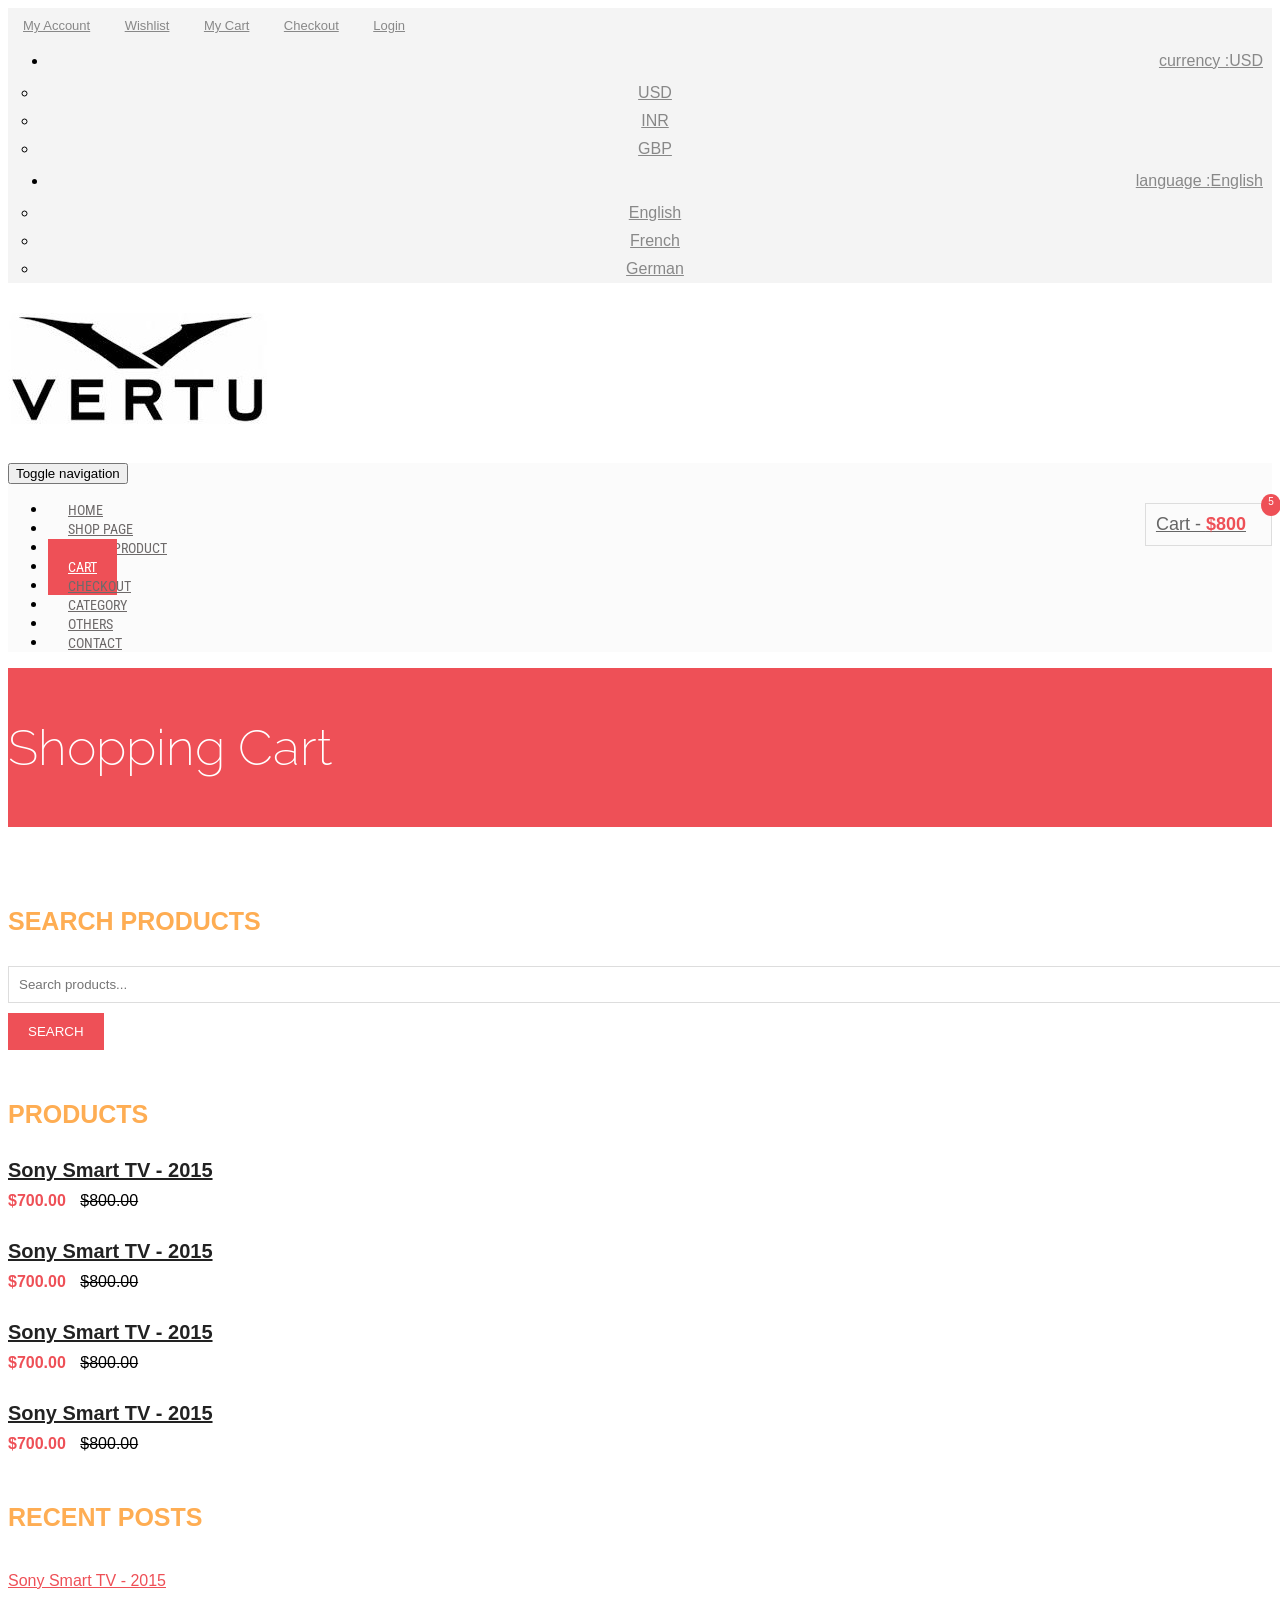
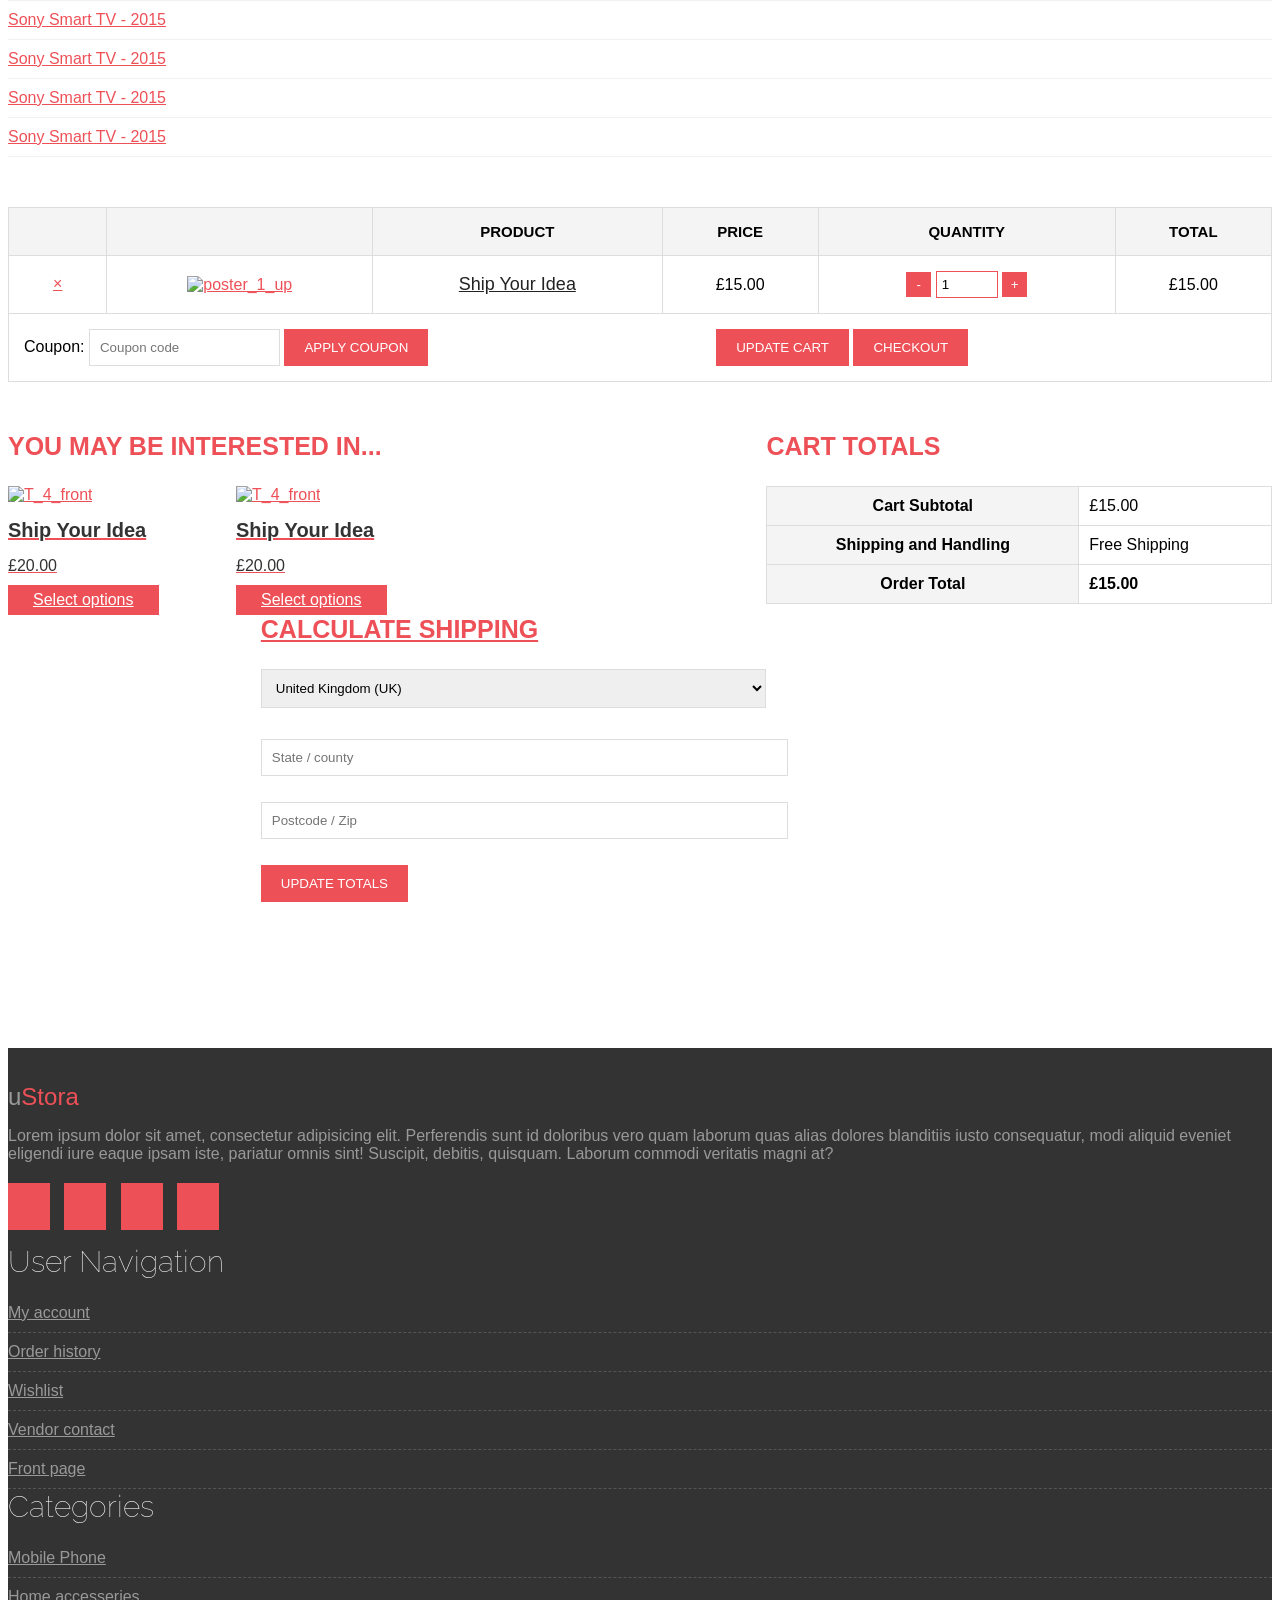
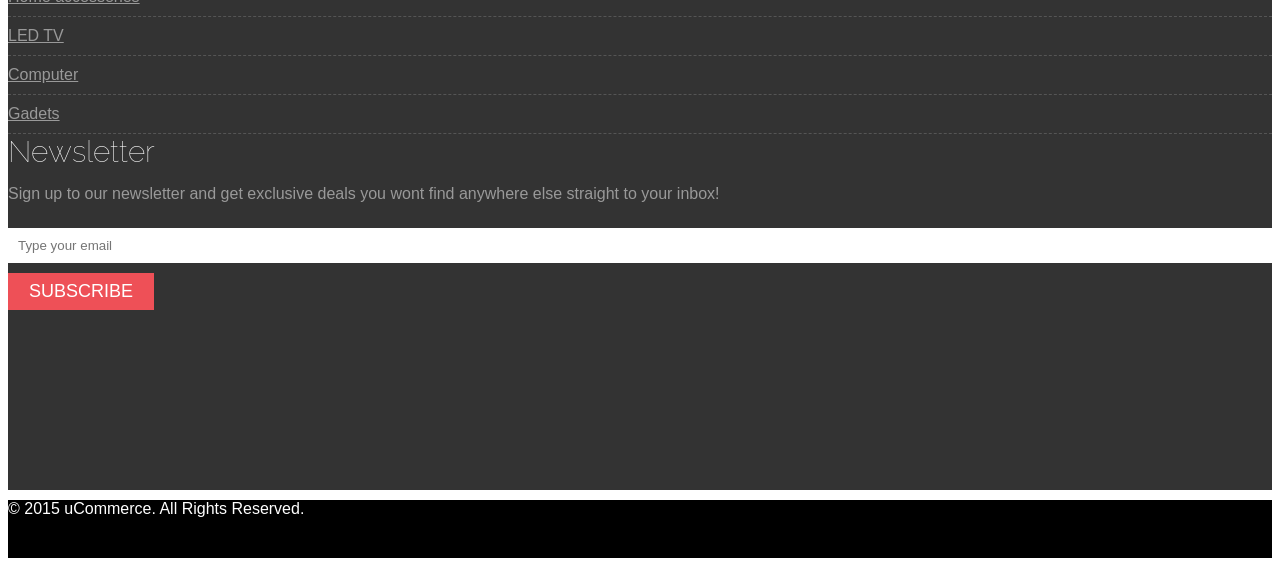
==== commit f4b577c1: "finsh-project" ====
--- a/cart.html
+++ b/cart.html
@@ -1,680 +1,680 @@
-<!DOCTYPE html>
-<!--
-	ustora by freshdesignweb.com
-	Twitter: https://twitter.com/freshdesignweb
-	URL: https://www.freshdesignweb.com/ustora/
--->
-<html lang="en">
-  <head>
-    <meta charset="utf-8">
-    <meta http-equiv="X-UA-Compatible" content="IE=edge">
-    <meta name="viewport" content="width=device-width, initial-scale=1">
-    <title>Cart Page - Ustora Demo</title>
-    
-    <!-- Google Fonts -->
-    <link href='http://fonts.googleapis.com/css?family=Titillium+Web:400,200,300,700,600' rel='stylesheet' type='text/css'>
-    <link href='http://fonts.googleapis.com/css?family=Roboto+Condensed:400,700,300' rel='stylesheet' type='text/css'>
-    <link href='http://fonts.googleapis.com/css?family=Raleway:400,100' rel='stylesheet' type='text/css'>
-    
-    <!-- Bootstrap -->
-    <link rel="stylesheet" href="css/bootstrap.min.css">
-    
-    <!-- Font Awesome -->
-    <link rel="stylesheet" href="css/font-awesome.min.css">
-    
-    <!-- Custom CSS -->
-    <link rel="stylesheet" href="css/owl.carousel.css">
-    <link rel="stylesheet" href="style.css">
-    <link rel="stylesheet" href="css/responsive.css">
-
-    <!-- HTML5 shim and Respond.js for IE8 support of HTML5 elements and media queries -->
-    <!-- WARNING: Respond.js doesn't work if you view the page via file:// -->
-    <!--[if lt IE 9]>
-      <script src="https://oss.maxcdn.com/html5shiv/3.7.2/html5shiv.min.js"></script>
-      <script src="https://oss.maxcdn.com/respond/1.4.2/respond.min.js"></script>
-    <![endif]-->
-  </head>
-  <body>
-   
-    <div class="header-area">
-        <div class="container">
-            <div class="row">
-                <div class="col-md-8">
-                    <div class="user-menu">
-                        <ul>
-                            <li><a href="#"><i class="fa fa-user"></i> My Account</a></li>
-                            <li><a href="#"><i class="fa fa-heart"></i> Wishlist</a></li>
-                            <li><a href="cart.html"><i class="fa fa-user"></i> My Cart</a></li>
-                            <li><a href="checkout.html"><i class="fa fa-user"></i> Checkout</a></li>
-                            <li><a href="#"><i class="fa fa-user"></i> Login</a></li>
-                        </ul>
-                    </div>
-                </div>
-                
-                <div class="col-md-4">
-                    <div class="header-right">
-                        <ul class="list-unstyled list-inline">
-                            <li class="dropdown dropdown-small">
-                                <a data-toggle="dropdown" data-hover="dropdown" class="dropdown-toggle" href="#"><span class="key">currency :</span><span class="value">USD </span><b class="caret"></b></a>
-                                <ul class="dropdown-menu">
-                                    <li><a href="#">USD</a></li>
-                                    <li><a href="#">INR</a></li>
-                                    <li><a href="#">GBP</a></li>
-                                </ul>
-                            </li>
-
-                            <li class="dropdown dropdown-small">
-                                <a data-toggle="dropdown" data-hover="dropdown" class="dropdown-toggle" href="#"><span class="key">language :</span><span class="value">English </span><b class="caret"></b></a>
-                                <ul class="dropdown-menu">
-                                    <li><a href="#">English</a></li>
-                                    <li><a href="#">French</a></li>
-                                    <li><a href="#">German</a></li>
-                                </ul>
-                            </li>
-                        </ul>
-                    </div>
-                </div>
-            </div>
-        </div>
-    </div> <!-- End header area -->
-    
-    <div class="site-branding-area">
-        <div class="container">
-            <div class="row">
-                <div class="col-sm-6">
-                    <div class="logo">
-                        <h1><a href="./"><img src="img/vertu.jpg"></a></h1>
-                    </div>
-                </div>
-                
-                <div class="col-sm-6">
-                    <div class="shopping-item">
-                        <a href="cart.html">Cart - <span class="cart-amunt">$800</span> <i class="fa fa-shopping-cart"></i> <span class="product-count">5</span></a>
-                    </div>
-                </div>
-            </div>
-        </div>
-    </div> <!-- End site branding area -->
-    
-    <div class="mainmenu-area">
-        <div class="container">
-            <div class="row">
-                <div class="navbar-header">
-                    <button type="button" class="navbar-toggle" data-toggle="collapse" data-target=".navbar-collapse">
-                        <span class="sr-only">Toggle navigation</span>
-                        <span class="icon-bar"></span>
-                        <span class="icon-bar"></span>
-                        <span class="icon-bar"></span>
-                    </button>
-                </div> 
-                <div class="navbar-collapse collapse">
-                    <ul class="nav navbar-nav">
-                        <li><a href="index.html">Home</a></li>
-                        <li><a href="shop.html">Shop page</a></li>
-                        <li><a href="single-product.html">Single product</a></li>
-                        <li class="active"><a href="cart.html">Cart</a></li>
-                        <li><a href="checkout.html">Checkout</a></li>
-                        <li><a href="#">Category</a></li>
-                        <li><a href="#">Others</a></li>
-                        <li><a href="#">Contact</a></li>
-                    </ul>
-                </div>  
-            </div>
-        </div>
-    </div> <!-- End mainmenu area -->
-    
-    <div class="product-big-title-area">
-        <div class="container">
-            <div class="row">
-                <div class="col-md-12">
-                    <div class="product-bit-title text-center">
-                        <h2>Shopping Cart</h2>
-                    </div>
-                </div>
-            </div>
-        </div>
-    </div> <!-- End Page title area -->
-    
-    
-    <div class="single-product-area">
-        <div class="zigzag-bottom"></div>
-        <div class="container">
-            <div class="row">
-                <div class="col-md-4">
-                    <div class="single-sidebar">
-                        <h2 class="sidebar-title">Search Products</h2>
-                        <form action="#">
-                            <input type="text" placeholder="Search products...">
-                            <input type="submit" value="Search">
-                        </form>
-                    </div>
-                    
-                    <div class="single-sidebar">
-                        <h2 class="sidebar-title">Products</h2>
-                        <div class="thubmnail-recent">
-                            <img src="img/product-thumb-1.jpg" class="recent-thumb" alt="">
-                            <h2><a href="single-product.html">Sony Smart TV - 2015</a></h2>
-                            <div class="product-sidebar-price">
-                                <ins>$700.00</ins> <del>$800.00</del>
-                            </div>                             
-                        </div>
-                        <div class="thubmnail-recent">
-                            <img src="img/product-thumb-1.jpg" class="recent-thumb" alt="">
-                            <h2><a href="single-product.html">Sony Smart TV - 2015</a></h2>
-                            <div class="product-sidebar-price">
-                                <ins>$700.00</ins> <del>$800.00</del>
-                            </div>                             
-                        </div>
-                        <div class="thubmnail-recent">
-                            <img src="img/product-thumb-1.jpg" class="recent-thumb" alt="">
-                            <h2><a href="single-product.html">Sony Smart TV - 2015</a></h2>
-                            <div class="product-sidebar-price">
-                                <ins>$700.00</ins> <del>$800.00</del>
-                            </div>                             
-                        </div>
-                        <div class="thubmnail-recent">
-                            <img src="img/product-thumb-1.jpg" class="recent-thumb" alt="">
-                            <h2><a href="single-product.html">Sony Smart TV - 2015</a></h2>
-                            <div class="product-sidebar-price">
-                                <ins>$700.00</ins> <del>$800.00</del>
-                            </div>                             
-                        </div>
-                    </div>
-                    
-                    <div class="single-sidebar">
-                        <h2 class="sidebar-title">Recent Posts</h2>
-                        <ul>
-                            <li><a href="#">Sony Smart TV - 2015</a></li>
-                            <li><a href="#">Sony Smart TV - 2015</a></li>
-                            <li><a href="#">Sony Smart TV - 2015</a></li>
-                            <li><a href="#">Sony Smart TV - 2015</a></li>
-                            <li><a href="#">Sony Smart TV - 2015</a></li>
-                        </ul>
-                    </div>
-                </div>
-                
-                <div class="col-md-8">
-                    <div class="product-content-right">
-                        <div class="woocommerce">
-                            <form method="post" action="#">
-                                <table cellspacing="0" class="shop_table cart">
-                                    <thead>
-                                        <tr>
-                                            <th class="product-remove">&nbsp;</th>
-                                            <th class="product-thumbnail">&nbsp;</th>
-                                            <th class="product-name">Product</th>
-                                            <th class="product-price">Price</th>
-                                            <th class="product-quantity">Quantity</th>
-                                            <th class="product-subtotal">Total</th>
-                                        </tr>
-                                    </thead>
-                                    <tbody>
-                                        <tr class="cart_item">
-                                            <td class="product-remove">
-                                                <a title="Remove this item" class="remove" href="#">×</a> 
-                                            </td>
-
-                                            <td class="product-thumbnail">
-                                                <a href="single-product.html"><img width="145" height="145" alt="poster_1_up" class="shop_thumbnail" src="img/product-thumb-2.jpg"></a>
-                                            </td>
-
-                                            <td class="product-name">
-                                                <a href="single-product.html">Ship Your Idea</a> 
-                                            </td>
-
-                                            <td class="product-price">
-                                                <span class="amount">£15.00</span> 
-                                            </td>
-
-                                            <td class="product-quantity">
-                                                <div class="quantity buttons_added">
-                                                    <input type="button" class="minus" value="-">
-                                                    <input type="number" size="4" class="input-text qty text" title="Qty" value="1" min="0" step="1">
-                                                    <input type="button" class="plus" value="+">
-                                                </div>
-                                            </td>
-
-                                            <td class="product-subtotal">
-                                                <span class="amount">£15.00</span> 
-                                            </td>
-                                        </tr>
-                                        <tr>
-                                            <td class="actions" colspan="6">
-                                                <div class="coupon">
-                                                    <label for="coupon_code">Coupon:</label>
-                                                    <input type="text" placeholder="Coupon code" value="" id="coupon_code" class="input-text" name="coupon_code">
-                                                    <input type="submit" value="Apply Coupon" name="apply_coupon" class="button">
-                                                </div>
-                                                <input type="submit" value="Update Cart" name="update_cart" class="button">
-                                                <input type="submit" value="Checkout" name="proceed" class="checkout-button button alt wc-forward">
-                                            </td>
-                                        </tr>
-                                    </tbody>
-                                </table>
-                            </form>
-
-                            <div class="cart-collaterals">
-
-
-                            <div class="cross-sells">
-                                <h2>You may be interested in...</h2>
-                                <ul class="products">
-                                    <li class="product">
-                                        <a href="single-product.html">
-                                            <img width="325" height="325" alt="T_4_front" class="attachment-shop_catalog wp-post-image" src="img/product-2.jpg">
-                                            <h3>Ship Your Idea</h3>
-                                            <span class="price"><span class="amount">£20.00</span></span>
-                                        </a>
-
-                                        <a class="add_to_cart_button" data-quantity="1" data-product_sku="" data-product_id="22" rel="nofollow" href="single-product.html">Select options</a>
-                                    </li>
-
-                                    <li class="product">
-                                        <a href="single-product.html">
-                                            <img width="325" height="325" alt="T_4_front" class="attachment-shop_catalog wp-post-image" src="img/product-4.jpg">
-                                            <h3>Ship Your Idea</h3>
-                                            <span class="price"><span class="amount">£20.00</span></span>
-                                        </a>
-
-                                        <a class="add_to_cart_button" data-quantity="1" data-product_sku="" data-product_id="22" rel="nofollow" href="single-product.html">Select options</a>
-                                    </li>
-                                </ul>
-                            </div>
-
-
-                            <div class="cart_totals ">
-                                <h2>Cart Totals</h2>
-
-                                <table cellspacing="0">
-                                    <tbody>
-                                        <tr class="cart-subtotal">
-                                            <th>Cart Subtotal</th>
-                                            <td><span class="amount">£15.00</span></td>
-                                        </tr>
-
-                                        <tr class="shipping">
-                                            <th>Shipping and Handling</th>
-                                            <td>Free Shipping</td>
-                                        </tr>
-
-                                        <tr class="order-total">
-                                            <th>Order Total</th>
-                                            <td><strong><span class="amount">£15.00</span></strong> </td>
-                                        </tr>
-                                    </tbody>
-                                </table>
-                            </div>
-
-
-                            <form method="post" action="#" class="shipping_calculator">
-                                <h2><a class="shipping-calculator-button" data-toggle="collapse" href="#calcalute-shipping-wrap" aria-expanded="false" aria-controls="calcalute-shipping-wrap">Calculate Shipping</a></h2>
-
-                                <section id="calcalute-shipping-wrap" class="shipping-calculator-form collapse">
-
-                                <p class="form-row form-row-wide">
-                                <select rel="calc_shipping_state" class="country_to_state" id="calc_shipping_country" name="calc_shipping_country">
-                                    <option value="">Select a country…</option>
-                                    <option value="AX">Åland Islands</option>
-                                    <option value="AF">Afghanistan</option>
-                                    <option value="AL">Albania</option>
-                                    <option value="DZ">Algeria</option>
-                                    <option value="AD">Andorra</option>
-                                    <option value="AO">Angola</option>
-                                    <option value="AI">Anguilla</option>
-                                    <option value="AQ">Antarctica</option>
-                                    <option value="AG">Antigua and Barbuda</option>
-                                    <option value="AR">Argentina</option>
-                                    <option value="AM">Armenia</option>
-                                    <option value="AW">Aruba</option>
-                                    <option value="AU">Australia</option>
-                                    <option value="AT">Austria</option>
-                                    <option value="AZ">Azerbaijan</option>
-                                    <option value="BS">Bahamas</option>
-                                    <option value="BH">Bahrain</option>
-                                    <option value="BD">Bangladesh</option>
-                                    <option value="BB">Barbados</option>
-                                    <option value="BY">Belarus</option>
-                                    <option value="PW">Belau</option>
-                                    <option value="BE">Belgium</option>
-                                    <option value="BZ">Belize</option>
-                                    <option value="BJ">Benin</option>
-                                    <option value="BM">Bermuda</option>
-                                    <option value="BT">Bhutan</option>
-                                    <option value="BO">Bolivia</option>
-                                    <option value="BQ">Bonaire, Saint Eustatius and Saba</option>
-                                    <option value="BA">Bosnia and Herzegovina</option>
-                                    <option value="BW">Botswana</option>
-                                    <option value="BV">Bouvet Island</option>
-                                    <option value="BR">Brazil</option>
-                                    <option value="IO">British Indian Ocean Territory</option>
-                                    <option value="VG">British Virgin Islands</option>
-                                    <option value="BN">Brunei</option>
-                                    <option value="BG">Bulgaria</option>
-                                    <option value="BF">Burkina Faso</option>
-                                    <option value="BI">Burundi</option>
-                                    <option value="KH">Cambodia</option>
-                                    <option value="CM">Cameroon</option>
-                                    <option value="CA">Canada</option>
-                                    <option value="CV">Cape Verde</option>
-                                    <option value="KY">Cayman Islands</option>
-                                    <option value="CF">Central African Republic</option>
-                                    <option value="TD">Chad</option>
-                                    <option value="CL">Chile</option>
-                                    <option value="CN">China</option>
-                                    <option value="CX">Christmas Island</option>
-                                    <option value="CC">Cocos (Keeling) Islands</option>
-                                    <option value="CO">Colombia</option>
-                                    <option value="KM">Comoros</option>
-                                    <option value="CG">Congo (Brazzaville)</option>
-                                    <option value="CD">Congo (Kinshasa)</option>
-                                    <option value="CK">Cook Islands</option>
-                                    <option value="CR">Costa Rica</option>
-                                    <option value="HR">Croatia</option>
-                                    <option value="CU">Cuba</option>
-                                    <option value="CW">CuraÇao</option>
-                                    <option value="CY">Cyprus</option>
-                                    <option value="CZ">Czech Republic</option>
-                                    <option value="DK">Denmark</option>
-                                    <option value="DJ">Djibouti</option>
-                                    <option value="DM">Dominica</option>
-                                    <option value="DO">Dominican Republic</option>
-                                    <option value="EC">Ecuador</option>
-                                    <option value="EG">Egypt</option>
-                                    <option value="SV">El Salvador</option>
-                                    <option value="GQ">Equatorial Guinea</option>
-                                    <option value="ER">Eritrea</option>
-                                    <option value="EE">Estonia</option>
-                                    <option value="ET">Ethiopia</option>
-                                    <option value="FK">Falkland Islands</option>
-                                    <option value="FO">Faroe Islands</option>
-                                    <option value="FJ">Fiji</option>
-                                    <option value="FI">Finland</option>
-                                    <option value="FR">France</option>
-                                    <option value="GF">French Guiana</option>
-                                    <option value="PF">French Polynesia</option>
-                                    <option value="TF">French Southern Territories</option>
-                                    <option value="GA">Gabon</option>
-                                    <option value="GM">Gambia</option>
-                                    <option value="GE">Georgia</option>
-                                    <option value="DE">Germany</option>
-                                    <option value="GH">Ghana</option>
-                                    <option value="GI">Gibraltar</option>
-                                    <option value="GR">Greece</option>
-                                    <option value="GL">Greenland</option>
-                                    <option value="GD">Grenada</option>
-                                    <option value="GP">Guadeloupe</option>
-                                    <option value="GT">Guatemala</option>
-                                    <option value="GG">Guernsey</option>
-                                    <option value="GN">Guinea</option>
-                                    <option value="GW">Guinea-Bissau</option>
-                                    <option value="GY">Guyana</option>
-                                    <option value="HT">Haiti</option>
-                                    <option value="HM">Heard Island and McDonald Islands</option>
-                                    <option value="HN">Honduras</option>
-                                    <option value="HK">Hong Kong</option>
-                                    <option value="HU">Hungary</option>
-                                    <option value="IS">Iceland</option>
-                                    <option value="IN">India</option>
-                                    <option value="ID">Indonesia</option>
-                                    <option value="IR">Iran</option>
-                                    <option value="IQ">Iraq</option>
-                                    <option value="IM">Isle of Man</option>
-                                    <option value="IL">Israel</option>
-                                    <option value="IT">Italy</option>
-                                    <option value="CI">Ivory Coast</option>
-                                    <option value="JM">Jamaica</option>
-                                    <option value="JP">Japan</option>
-                                    <option value="JE">Jersey</option>
-                                    <option value="JO">Jordan</option>
-                                    <option value="KZ">Kazakhstan</option>
-                                    <option value="KE">Kenya</option>
-                                    <option value="KI">Kiribati</option>
-                                    <option value="KW">Kuwait</option>
-                                    <option value="KG">Kyrgyzstan</option>
-                                    <option value="LA">Laos</option>
-                                    <option value="LV">Latvia</option>
-                                    <option value="LB">Lebanon</option>
-                                    <option value="LS">Lesotho</option>
-                                    <option value="LR">Liberia</option>
-                                    <option value="LY">Libya</option>
-                                    <option value="LI">Liechtenstein</option>
-                                    <option value="LT">Lithuania</option>
-                                    <option value="LU">Luxembourg</option>
-                                    <option value="MO">Macao S.A.R., China</option>
-                                    <option value="MK">Macedonia</option>
-                                    <option value="MG">Madagascar</option>
-                                    <option value="MW">Malawi</option>
-                                    <option value="MY">Malaysia</option>
-                                    <option value="MV">Maldives</option>
-                                    <option value="ML">Mali</option>
-                                    <option value="MT">Malta</option>
-                                    <option value="MH">Marshall Islands</option>
-                                    <option value="MQ">Martinique</option>
-                                    <option value="MR">Mauritania</option>
-                                    <option value="MU">Mauritius</option>
-                                    <option value="YT">Mayotte</option>
-                                    <option value="MX">Mexico</option>
-                                    <option value="FM">Micronesia</option>
-                                    <option value="MD">Moldova</option>
-                                    <option value="MC">Monaco</option>
-                                    <option value="MN">Mongolia</option>
-                                    <option value="ME">Montenegro</option>
-                                    <option value="MS">Montserrat</option>
-                                    <option value="MA">Morocco</option>
-                                    <option value="MZ">Mozambique</option>
-                                    <option value="MM">Myanmar</option>
-                                    <option value="NA">Namibia</option>
-                                    <option value="NR">Nauru</option>
-                                    <option value="NP">Nepal</option>
-                                    <option value="NL">Netherlands</option>
-                                    <option value="AN">Netherlands Antilles</option>
-                                    <option value="NC">New Caledonia</option>
-                                    <option value="NZ">New Zealand</option>
-                                    <option value="NI">Nicaragua</option>
-                                    <option value="NE">Niger</option>
-                                    <option value="NG">Nigeria</option>
-                                    <option value="NU">Niue</option>
-                                    <option value="NF">Norfolk Island</option>
-                                    <option value="KP">North Korea</option>
-                                    <option value="NO">Norway</option>
-                                    <option value="OM">Oman</option>
-                                    <option value="PK">Pakistan</option>
-                                    <option value="PS">Palestinian Territory</option>
-                                    <option value="PA">Panama</option>
-                                    <option value="PG">Papua New Guinea</option>
-                                    <option value="PY">Paraguay</option>
-                                    <option value="PE">Peru</option>
-                                    <option value="PH">Philippines</option>
-                                    <option value="PN">Pitcairn</option>
-                                    <option value="PL">Poland</option>
-                                    <option value="PT">Portugal</option>
-                                    <option value="QA">Qatar</option>
-                                    <option value="IE">Republic of Ireland</option>
-                                    <option value="RE">Reunion</option>
-                                    <option value="RO">Romania</option>
-                                    <option value="RU">Russia</option>
-                                    <option value="RW">Rwanda</option>
-                                    <option value="ST">São Tomé and Príncipe</option>
-                                    <option value="BL">Saint Barthélemy</option>
-                                    <option value="SH">Saint Helena</option>
-                                    <option value="KN">Saint Kitts and Nevis</option>
-                                    <option value="LC">Saint Lucia</option>
-                                    <option value="SX">Saint Martin (Dutch part)</option>
-                                    <option value="MF">Saint Martin (French part)</option>
-                                    <option value="PM">Saint Pierre and Miquelon</option>
-                                    <option value="VC">Saint Vincent and the Grenadines</option>
-                                    <option value="SM">San Marino</option>
-                                    <option value="SA">Saudi Arabia</option>
-                                    <option value="SN">Senegal</option>
-                                    <option value="RS">Serbia</option>
-                                    <option value="SC">Seychelles</option>
-                                    <option value="SL">Sierra Leone</option>
-                                    <option value="SG">Singapore</option>
-                                    <option value="SK">Slovakia</option>
-                                    <option value="SI">Slovenia</option>
-                                    <option value="SB">Solomon Islands</option>
-                                    <option value="SO">Somalia</option>
-                                    <option value="ZA">South Africa</option>
-                                    <option value="GS">South Georgia/Sandwich Islands</option>
-                                    <option value="KR">South Korea</option>
-                                    <option value="SS">South Sudan</option>
-                                    <option value="ES">Spain</option>
-                                    <option value="LK">Sri Lanka</option>
-                                    <option value="SD">Sudan</option>
-                                    <option value="SR">Suriname</option>
-                                    <option value="SJ">Svalbard and Jan Mayen</option>
-                                    <option value="SZ">Swaziland</option>
-                                    <option value="SE">Sweden</option>
-                                    <option value="CH">Switzerland</option>
-                                    <option value="SY">Syria</option>
-                                    <option value="TW">Taiwan</option>
-                                    <option value="TJ">Tajikistan</option>
-                                    <option value="TZ">Tanzania</option>
-                                    <option value="TH">Thailand</option>
-                                    <option value="TL">Timor-Leste</option>
-                                    <option value="TG">Togo</option>
-                                    <option value="TK">Tokelau</option>
-                                    <option value="TO">Tonga</option>
-                                    <option value="TT">Trinidad and Tobago</option>
-                                    <option value="TN">Tunisia</option>
-                                    <option value="TR">Turkey</option>
-                                    <option value="TM">Turkmenistan</option>
-                                    <option value="TC">Turks and Caicos Islands</option>
-                                    <option value="TV">Tuvalu</option>
-                                    <option value="UG">Uganda</option>
-                                    <option value="UA">Ukraine</option>
-                                    <option value="AE">United Arab Emirates</option>
-                                    <option selected="selected" value="GB">United Kingdom (UK)</option>
-                                    <option value="US">United States (US)</option>
-                                    <option value="UY">Uruguay</option>
-                                    <option value="UZ">Uzbekistan</option>
-                                    <option value="VU">Vanuatu</option>
-                                    <option value="VA">Vatican</option>
-                                    <option value="VE">Venezuela</option>
-                                    <option value="VN">Vietnam</option>
-                                    <option value="WF">Wallis and Futuna</option>
-                                    <option value="EH">Western Sahara</option>
-                                    <option value="WS">Western Samoa</option>
-                                    <option value="YE">Yemen</option>
-                                    <option value="ZM">Zambia</option>
-                                    <option value="ZW">Zimbabwe</option>
-                                </select>
-                                </p>
-
-                                <p class="form-row form-row-wide"><input type="text" id="calc_shipping_state" name="calc_shipping_state" placeholder="State / county" value="" class="input-text"> </p>
-
-                                <p class="form-row form-row-wide"><input type="text" id="calc_shipping_postcode" name="calc_shipping_postcode" placeholder="Postcode / Zip" value="" class="input-text"></p>
-
-
-                                <p><button class="button" value="1" name="calc_shipping" type="submit">Update Totals</button></p>
-
-                                </section>
-                            </form>
-
-
-                            </div>
-                        </div>                        
-                    </div>                    
-                </div>
-            </div>
-        </div>
-    </div>
-
-
-    <div class="footer-top-area">
-        <div class="zigzag-bottom"></div>
-        <div class="container">
-            <div class="row">
-                <div class="col-md-3 col-sm-6">
-                    <div class="footer-about-us">
-                        <h2>u<span>Stora</span></h2>
-                        <p>Lorem ipsum dolor sit amet, consectetur adipisicing elit. Perferendis sunt id doloribus vero quam laborum quas alias dolores blanditiis iusto consequatur, modi aliquid eveniet eligendi iure eaque ipsam iste, pariatur omnis sint! Suscipit, debitis, quisquam. Laborum commodi veritatis magni at?</p>
-                        <div class="footer-social">
-                            <a href="#" target="_blank"><i class="fa fa-facebook"></i></a>
-                            <a href="#" target="_blank"><i class="fa fa-twitter"></i></a>
-                            <a href="#" target="_blank"><i class="fa fa-youtube"></i></a>
-                            <a href="#" target="_blank"><i class="fa fa-linkedin"></i></a>
-                        </div>
-                    </div>
-                </div>
-                
-                <div class="col-md-3 col-sm-6">
-                    <div class="footer-menu">
-                        <h2 class="footer-wid-title">User Navigation </h2>
-                        <ul>
-                            <li><a href="#">My account</a></li>
-                            <li><a href="#">Order history</a></li>
-                            <li><a href="#">Wishlist</a></li>
-                            <li><a href="#">Vendor contact</a></li>
-                            <li><a href="#">Front page</a></li>
-                        </ul>                        
-                    </div>
-                </div>
-                
-                <div class="col-md-3 col-sm-6">
-                    <div class="footer-menu">
-                        <h2 class="footer-wid-title">Categories</h2>
-                        <ul>
-                            <li><a href="#">Mobile Phone</a></li>
-                            <li><a href="#">Home accesseries</a></li>
-                            <li><a href="#">LED TV</a></li>
-                            <li><a href="#">Computer</a></li>
-                            <li><a href="#">Gadets</a></li>
-                        </ul>                        
-                    </div>
-                </div>
-                
-                <div class="col-md-3 col-sm-6">
-                    <div class="footer-newsletter">
-                        <h2 class="footer-wid-title">Newsletter</h2>
-                        <p>Sign up to our newsletter and get exclusive deals you wont find anywhere else straight to your inbox!</p>
-                        <div class="newsletter-form">
-                            <form action="#">
-                                <input type="email" placeholder="Type your email">
-                                <input type="submit" value="Subscribe">
-                            </form>
-                        </div>
-                    </div>
-                </div>
-            </div>
-        </div>
-    </div> <!-- End footer top area -->
-    
-    <div class="footer-bottom-area">
-        <div class="container">
-            <div class="row">
-                <div class="col-md-8">
-                    <div class="copyright">
-                        <p>&copy; 2015 uCommerce. All Rights Reserved. </p>
-                    </div>
-                </div>
-                
-                <div class="col-md-4">
-                    <div class="footer-card-icon">
-                        <i class="fa fa-cc-discover"></i>
-                        <i class="fa fa-cc-mastercard"></i>
-                        <i class="fa fa-cc-paypal"></i>
-                        <i class="fa fa-cc-visa"></i>
-                    </div>
-                </div>
-            </div>
-        </div>
-    </div> <!-- End footer bottom area -->
-   
-    <!-- Latest jQuery form server -->
-    <script src="https://code.jquery.com/jquery.min.js"></script>
-    
-    <!-- Bootstrap JS form CDN -->
-    <script src="http://maxcdn.bootstrapcdn.com/bootstrap/3.2.0/js/bootstrap.min.js"></script>
-    
-    <!-- jQuery sticky menu -->
-    <script src="js/owl.carousel.min.js"></script>
-    <script src="js/jquery.sticky.js"></script>
-    
-    <!-- jQuery easing -->
-    <script src="js/jquery.easing.1.3.min.js"></script>
-    
-    <!-- Main Script -->
-    <script src="js/main.js"></script>
-  </body>
+<!DOCTYPE html>
+<!--
+	ustora by freshdesignweb.com
+	Twitter: https://twitter.com/freshdesignweb
+	URL: https://www.freshdesignweb.com/ustora/
+-->
+<html lang="en">
+  <head>
+    <meta charset="utf-8">
+    <meta http-equiv="X-UA-Compatible" content="IE=edge">
+    <meta name="viewport" content="width=device-width, initial-scale=1">
+    <title>Cart Page - Ustora Demo</title>
+    
+    <!-- Google Fonts -->
+    <link href='http://fonts.googleapis.com/css?family=Titillium+Web:400,200,300,700,600' rel='stylesheet' type='text/css'>
+    <link href='http://fonts.googleapis.com/css?family=Roboto+Condensed:400,700,300' rel='stylesheet' type='text/css'>
+    <link href='http://fonts.googleapis.com/css?family=Raleway:400,100' rel='stylesheet' type='text/css'>
+    
+    <!-- Bootstrap -->
+    <link rel="stylesheet" href="css/bootstrap.min.css">
+    
+    <!-- Font Awesome -->
+    <link rel="stylesheet" href="css/font-awesome.min.css">
+    
+    <!-- Custom CSS -->
+    <link rel="stylesheet" href="css/owl.carousel.css">
+    <link rel="stylesheet" href="style.css">
+    <link rel="stylesheet" href="css/responsive.css">
+
+    <!-- HTML5 shim and Respond.js for IE8 support of HTML5 elements and media queries -->
+    <!-- WARNING: Respond.js doesn't work if you view the page via file:// -->
+    <!--[if lt IE 9]>
+      <script src="https://oss.maxcdn.com/html5shiv/3.7.2/html5shiv.min.js"></script>
+      <script src="https://oss.maxcdn.com/respond/1.4.2/respond.min.js"></script>
+    <![endif]-->
+  </head>
+  <body>
+   
+    <div class="header-area">
+        <div class="container">
+            <div class="row">
+                <div class="col-md-8">
+                    <div class="user-menu">
+                        <ul>
+                            <li><a href="#"><i class="fa fa-user"></i> My Account</a></li>
+                            <li><a href="#"><i class="fa fa-heart"></i> Wishlist</a></li>
+                            <li><a href="cart.html"><i class="fa fa-user"></i> My Cart</a></li>
+                            <li><a href="checkout.html"><i class="fa fa-user"></i> Checkout</a></li>
+                            <li><a href="#"><i class="fa fa-user"></i> Login</a></li>
+                        </ul>
+                    </div>
+                </div>
+                
+                <div class="col-md-4">
+                    <div class="header-right">
+                        <ul class="list-unstyled list-inline">
+                            <li class="dropdown dropdown-small">
+                                <a data-toggle="dropdown" data-hover="dropdown" class="dropdown-toggle" href="#"><span class="key">currency :</span><span class="value">USD </span><b class="caret"></b></a>
+                                <ul class="dropdown-menu">
+                                    <li><a href="#">USD</a></li>
+                                    <li><a href="#">INR</a></li>
+                                    <li><a href="#">GBP</a></li>
+                                </ul>
+                            </li>
+
+                            <li class="dropdown dropdown-small">
+                                <a data-toggle="dropdown" data-hover="dropdown" class="dropdown-toggle" href="#"><span class="key">language :</span><span class="value">English </span><b class="caret"></b></a>
+                                <ul class="dropdown-menu">
+                                    <li><a href="#">English</a></li>
+                                    <li><a href="#">French</a></li>
+                                    <li><a href="#">German</a></li>
+                                </ul>
+                            </li>
+                        </ul>
+                    </div>
+                </div>
+            </div>
+        </div>
+    </div> <!-- End header area -->
+    
+    <div class="site-branding-area">
+        <div class="container">
+            <div class="row">
+                <div class="col-sm-6">
+                    <div class="logo">
+                        <h1><a href="./"><img src="img/vertu.jpg"></a></h1>
+                    </div>
+                </div>
+                
+                <div class="col-sm-6">
+                    <div class="shopping-item">
+                        <a href="cart.html">Cart - <span class="cart-amunt">$800</span> <i class="fa fa-shopping-cart"></i> <span class="product-count">5</span></a>
+                    </div>
+                </div>
+            </div>
+        </div>
+    </div> <!-- End site branding area -->
+    
+    <div class="mainmenu-area">
+        <div class="container">
+            <div class="row">
+                <div class="navbar-header">
+                    <button type="button" class="navbar-toggle" data-toggle="collapse" data-target=".navbar-collapse">
+                        <span class="sr-only">Toggle navigation</span>
+                        <span class="icon-bar"></span>
+                        <span class="icon-bar"></span>
+                        <span class="icon-bar"></span>
+                    </button>
+                </div> 
+                <div class="navbar-collapse collapse">
+                    <ul class="nav navbar-nav">
+                        <li><a href="index.html">Home</a></li>
+                        <li><a href="shop.html">Shop page</a></li>
+                        <li><a href="single-product.html">Single product</a></li>
+                        <li class="active"><a href="cart.html">Cart</a></li>
+                        <li><a href="checkout.html">Checkout</a></li>
+                        <li><a href="#">Category</a></li>
+                        <li><a href="#">Others</a></li>
+                        <li><a href="#">Contact</a></li>
+                    </ul>
+                </div>  
+            </div>
+        </div>
+    </div> <!-- End mainmenu area -->
+    
+    <div class="product-big-title-area">
+        <div class="container">
+            <div class="row">
+                <div class="col-md-12">
+                    <div class="product-bit-title text-center">
+                        <h2>Shopping Cart</h2>
+                    </div>
+                </div>
+            </div>
+        </div>
+    </div> <!-- End Page title area -->
+    
+    
+    <div class="single-product-area">
+        <div class="zigzag-bottom"></div>
+        <div class="container">
+            <div class="row">
+                <div class="col-md-4">
+                    <div class="single-sidebar">
+                        <h2 class="sidebar-title">Search Products</h2>
+                        <form action="#">
+                            <input type="text" placeholder="Search products...">
+                            <input type="submit" value="Search">
+                        </form>
+                    </div>
+                    
+                    <div class="single-sidebar">
+                        <h2 class="sidebar-title">Products</h2>
+                        <div class="thubmnail-recent">
+                            <img src="img/product-thumb-1.jpg" class="recent-thumb" alt="">
+                            <h2><a href="single-product.html">Sony Smart TV - 2015</a></h2>
+                            <div class="product-sidebar-price">
+                                <ins>$700.00</ins> <del>$800.00</del>
+                            </div>                             
+                        </div>
+                        <div class="thubmnail-recent">
+                            <img src="img/product-thumb-1.jpg" class="recent-thumb" alt="">
+                            <h2><a href="single-product.html">Sony Smart TV - 2015</a></h2>
+                            <div class="product-sidebar-price">
+                                <ins>$700.00</ins> <del>$800.00</del>
+                            </div>                             
+                        </div>
+                        <div class="thubmnail-recent">
+                            <img src="img/product-thumb-1.jpg" class="recent-thumb" alt="">
+                            <h2><a href="single-product.html">Sony Smart TV - 2015</a></h2>
+                            <div class="product-sidebar-price">
+                                <ins>$700.00</ins> <del>$800.00</del>
+                            </div>                             
+                        </div>
+                        <div class="thubmnail-recent">
+                            <img src="img/product-thumb-1.jpg" class="recent-thumb" alt="">
+                            <h2><a href="single-product.html">Sony Smart TV - 2015</a></h2>
+                            <div class="product-sidebar-price">
+                                <ins>$700.00</ins> <del>$800.00</del>
+                            </div>                             
+                        </div>
+                    </div>
+                    
+                    <div class="single-sidebar">
+                        <h2 class="sidebar-title">Recent Posts</h2>
+                        <ul>
+                            <li><a href="#">Sony Smart TV - 2015</a></li>
+                            <li><a href="#">Sony Smart TV - 2015</a></li>
+                            <li><a href="#">Sony Smart TV - 2015</a></li>
+                            <li><a href="#">Sony Smart TV - 2015</a></li>
+                            <li><a href="#">Sony Smart TV - 2015</a></li>
+                        </ul>
+                    </div>
+                </div>
+                
+                <div class="col-md-8">
+                    <div class="product-content-right">
+                        <div class="woocommerce">
+                            <form method="post" action="#">
+                                <table cellspacing="0" class="shop_table cart">
+                                    <thead>
+                                        <tr>
+                                            <th class="product-remove">&nbsp;</th>
+                                            <th class="product-thumbnail">&nbsp;</th>
+                                            <th class="product-name">Product</th>
+                                            <th class="product-price">Price</th>
+                                            <th class="product-quantity">Quantity</th>
+                                            <th class="product-subtotal">Total</th>
+                                        </tr>
+                                    </thead>
+                                    <tbody>
+                                        <tr class="cart_item">
+                                            <td class="product-remove">
+                                                <a title="Remove this item" class="remove" href="#">×</a> 
+                                            </td>
+
+                                            <td class="product-thumbnail">
+                                                <a href="single-product.html"><img width="145" height="145" alt="poster_1_up" class="shop_thumbnail" src="img/product-thumb-2.jpg"></a>
+                                            </td>
+
+                                            <td class="product-name">
+                                                <a href="single-product.html">Ship Your Idea</a> 
+                                            </td>
+
+                                            <td class="product-price">
+                                                <span class="amount">£15.00</span> 
+                                            </td>
+
+                                            <td class="product-quantity">
+                                                <div class="quantity buttons_added">
+                                                    <input type="button" class="minus" value="-">
+                                                    <input type="number" size="4" class="input-text qty text" title="Qty" value="1" min="0" step="1">
+                                                    <input type="button" class="plus" value="+">
+                                                </div>
+                                            </td>
+
+                                            <td class="product-subtotal">
+                                                <span class="amount">£15.00</span> 
+                                            </td>
+                                        </tr>
+                                        <tr>
+                                            <td class="actions" colspan="6">
+                                                <div class="coupon">
+                                                    <label for="coupon_code">Coupon:</label>
+                                                    <input type="text" placeholder="Coupon code" value="" id="coupon_code" class="input-text" name="coupon_code">
+                                                    <input type="submit" value="Apply Coupon" name="apply_coupon" class="button">
+                                                </div>
+                                                <input type="submit" value="Update Cart" name="update_cart" class="button">
+                                                <input type="submit" value="Checkout" name="proceed" class="checkout-button button alt wc-forward">
+                                            </td>
+                                        </tr>
+                                    </tbody>
+                                </table>
+                            </form>
+
+                            <div class="cart-collaterals">
+
+
+                            <div class="cross-sells">
+                                <h2>You may be interested in...</h2>
+                                <ul class="products">
+                                    <li class="product">
+                                        <a href="single-product.html">
+                                            <img width="325" height="325" alt="T_4_front" class="attachment-shop_catalog wp-post-image" src="img/product-2.jpg">
+                                            <h3>Ship Your Idea</h3>
+                                            <span class="price"><span class="amount">£20.00</span></span>
+                                        </a>
+
+                                        <a class="add_to_cart_button" data-quantity="1" data-product_sku="" data-product_id="22" rel="nofollow" href="single-product.html">Select options</a>
+                                    </li>
+
+                                    <li class="product">
+                                        <a href="single-product.html">
+                                            <img width="325" height="325" alt="T_4_front" class="attachment-shop_catalog wp-post-image" src="img/product-4.jpg">
+                                            <h3>Ship Your Idea</h3>
+                                            <span class="price"><span class="amount">£20.00</span></span>
+                                        </a>
+
+                                        <a class="add_to_cart_button" data-quantity="1" data-product_sku="" data-product_id="22" rel="nofollow" href="single-product.html">Select options</a>
+                                    </li>
+                                </ul>
+                            </div>
+
+
+                            <div class="cart_totals ">
+                                <h2>Cart Totals</h2>
+
+                                <table cellspacing="0">
+                                    <tbody>
+                                        <tr class="cart-subtotal">
+                                            <th>Cart Subtotal</th>
+                                            <td><span class="amount">£15.00</span></td>
+                                        </tr>
+
+                                        <tr class="shipping">
+                                            <th>Shipping and Handling</th>
+                                            <td>Free Shipping</td>
+                                        </tr>
+
+                                        <tr class="order-total">
+                                            <th>Order Total</th>
+                                            <td><strong><span class="amount">£15.00</span></strong> </td>
+                                        </tr>
+                                    </tbody>
+                                </table>
+                            </div>
+
+
+                            <form method="post" action="#" class="shipping_calculator">
+                                <h2><a class="shipping-calculator-button" data-toggle="collapse" href="#calcalute-shipping-wrap" aria-expanded="false" aria-controls="calcalute-shipping-wrap">Calculate Shipping</a></h2>
+
+                                <section id="calcalute-shipping-wrap" class="shipping-calculator-form collapse">
+
+                                <p class="form-row form-row-wide">
+                                <select rel="calc_shipping_state" class="country_to_state" id="calc_shipping_country" name="calc_shipping_country">
+                                    <option value="">Select a country…</option>
+                                    <option value="AX">Åland Islands</option>
+                                    <option value="AF">Afghanistan</option>
+                                    <option value="AL">Albania</option>
+                                    <option value="DZ">Algeria</option>
+                                    <option value="AD">Andorra</option>
+                                    <option value="AO">Angola</option>
+                                    <option value="AI">Anguilla</option>
+                                    <option value="AQ">Antarctica</option>
+                                    <option value="AG">Antigua and Barbuda</option>
+                                    <option value="AR">Argentina</option>
+                                    <option value="AM">Armenia</option>
+                                    <option value="AW">Aruba</option>
+                                    <option value="AU">Australia</option>
+                                    <option value="AT">Austria</option>
+                                    <option value="AZ">Azerbaijan</option>
+                                    <option value="BS">Bahamas</option>
+                                    <option value="BH">Bahrain</option>
+                                    <option value="BD">Bangladesh</option>
+                                    <option value="BB">Barbados</option>
+                                    <option value="BY">Belarus</option>
+                                    <option value="PW">Belau</option>
+                                    <option value="BE">Belgium</option>
+                                    <option value="BZ">Belize</option>
+                                    <option value="BJ">Benin</option>
+                                    <option value="BM">Bermuda</option>
+                                    <option value="BT">Bhutan</option>
+                                    <option value="BO">Bolivia</option>
+                                    <option value="BQ">Bonaire, Saint Eustatius and Saba</option>
+                                    <option value="BA">Bosnia and Herzegovina</option>
+                                    <option value="BW">Botswana</option>
+                                    <option value="BV">Bouvet Island</option>
+                                    <option value="BR">Brazil</option>
+                                    <option value="IO">British Indian Ocean Territory</option>
+                                    <option value="VG">British Virgin Islands</option>
+                                    <option value="BN">Brunei</option>
+                                    <option value="BG">Bulgaria</option>
+                                    <option value="BF">Burkina Faso</option>
+                                    <option value="BI">Burundi</option>
+                                    <option value="KH">Cambodia</option>
+                                    <option value="CM">Cameroon</option>
+                                    <option value="CA">Canada</option>
+                                    <option value="CV">Cape Verde</option>
+                                    <option value="KY">Cayman Islands</option>
+                                    <option value="CF">Central African Republic</option>
+                                    <option value="TD">Chad</option>
+                                    <option value="CL">Chile</option>
+                                    <option value="CN">China</option>
+                                    <option value="CX">Christmas Island</option>
+                                    <option value="CC">Cocos (Keeling) Islands</option>
+                                    <option value="CO">Colombia</option>
+                                    <option value="KM">Comoros</option>
+                                    <option value="CG">Congo (Brazzaville)</option>
+                                    <option value="CD">Congo (Kinshasa)</option>
+                                    <option value="CK">Cook Islands</option>
+                                    <option value="CR">Costa Rica</option>
+                                    <option value="HR">Croatia</option>
+                                    <option value="CU">Cuba</option>
+                                    <option value="CW">CuraÇao</option>
+                                    <option value="CY">Cyprus</option>
+                                    <option value="CZ">Czech Republic</option>
+                                    <option value="DK">Denmark</option>
+                                    <option value="DJ">Djibouti</option>
+                                    <option value="DM">Dominica</option>
+                                    <option value="DO">Dominican Republic</option>
+                                    <option value="EC">Ecuador</option>
+                                    <option value="EG">Egypt</option>
+                                    <option value="SV">El Salvador</option>
+                                    <option value="GQ">Equatorial Guinea</option>
+                                    <option value="ER">Eritrea</option>
+                                    <option value="EE">Estonia</option>
+                                    <option value="ET">Ethiopia</option>
+                                    <option value="FK">Falkland Islands</option>
+                                    <option value="FO">Faroe Islands</option>
+                                    <option value="FJ">Fiji</option>
+                                    <option value="FI">Finland</option>
+                                    <option value="FR">France</option>
+                                    <option value="GF">French Guiana</option>
+                                    <option value="PF">French Polynesia</option>
+                                    <option value="TF">French Southern Territories</option>
+                                    <option value="GA">Gabon</option>
+                                    <option value="GM">Gambia</option>
+                                    <option value="GE">Georgia</option>
+                                    <option value="DE">Germany</option>
+                                    <option value="GH">Ghana</option>
+                                    <option value="GI">Gibraltar</option>
+                                    <option value="GR">Greece</option>
+                                    <option value="GL">Greenland</option>
+                                    <option value="GD">Grenada</option>
+                                    <option value="GP">Guadeloupe</option>
+                                    <option value="GT">Guatemala</option>
+                                    <option value="GG">Guernsey</option>
+                                    <option value="GN">Guinea</option>
+                                    <option value="GW">Guinea-Bissau</option>
+                                    <option value="GY">Guyana</option>
+                                    <option value="HT">Haiti</option>
+                                    <option value="HM">Heard Island and McDonald Islands</option>
+                                    <option value="HN">Honduras</option>
+                                    <option value="HK">Hong Kong</option>
+                                    <option value="HU">Hungary</option>
+                                    <option value="IS">Iceland</option>
+                                    <option value="IN">India</option>
+                                    <option value="ID">Indonesia</option>
+                                    <option value="IR">Iran</option>
+                                    <option value="IQ">Iraq</option>
+                                    <option value="IM">Isle of Man</option>
+                                    <option value="IL">Israel</option>
+                                    <option value="IT">Italy</option>
+                                    <option value="CI">Ivory Coast</option>
+                                    <option value="JM">Jamaica</option>
+                                    <option value="JP">Japan</option>
+                                    <option value="JE">Jersey</option>
+                                    <option value="JO">Jordan</option>
+                                    <option value="KZ">Kazakhstan</option>
+                                    <option value="KE">Kenya</option>
+                                    <option value="KI">Kiribati</option>
+                                    <option value="KW">Kuwait</option>
+                                    <option value="KG">Kyrgyzstan</option>
+                                    <option value="LA">Laos</option>
+                                    <option value="LV">Latvia</option>
+                                    <option value="LB">Lebanon</option>
+                                    <option value="LS">Lesotho</option>
+                                    <option value="LR">Liberia</option>
+                                    <option value="LY">Libya</option>
+                                    <option value="LI">Liechtenstein</option>
+                                    <option value="LT">Lithuania</option>
+                                    <option value="LU">Luxembourg</option>
+                                    <option value="MO">Macao S.A.R., China</option>
+                                    <option value="MK">Macedonia</option>
+                                    <option value="MG">Madagascar</option>
+                                    <option value="MW">Malawi</option>
+                                    <option value="MY">Malaysia</option>
+                                    <option value="MV">Maldives</option>
+                                    <option value="ML">Mali</option>
+                                    <option value="MT">Malta</option>
+                                    <option value="MH">Marshall Islands</option>
+                                    <option value="MQ">Martinique</option>
+                                    <option value="MR">Mauritania</option>
+                                    <option value="MU">Mauritius</option>
+                                    <option value="YT">Mayotte</option>
+                                    <option value="MX">Mexico</option>
+                                    <option value="FM">Micronesia</option>
+                                    <option value="MD">Moldova</option>
+                                    <option value="MC">Monaco</option>
+                                    <option value="MN">Mongolia</option>
+                                    <option value="ME">Montenegro</option>
+                                    <option value="MS">Montserrat</option>
+                                    <option value="MA">Morocco</option>
+                                    <option value="MZ">Mozambique</option>
+                                    <option value="MM">Myanmar</option>
+                                    <option value="NA">Namibia</option>
+                                    <option value="NR">Nauru</option>
+                                    <option value="NP">Nepal</option>
+                                    <option value="NL">Netherlands</option>
+                                    <option value="AN">Netherlands Antilles</option>
+                                    <option value="NC">New Caledonia</option>
+                                    <option value="NZ">New Zealand</option>
+                                    <option value="NI">Nicaragua</option>
+                                    <option value="NE">Niger</option>
+                                    <option value="NG">Nigeria</option>
+                                    <option value="NU">Niue</option>
+                                    <option value="NF">Norfolk Island</option>
+                                    <option value="KP">North Korea</option>
+                                    <option value="NO">Norway</option>
+                                    <option value="OM">Oman</option>
+                                    <option value="PK">Pakistan</option>
+                                    <option value="PS">Palestinian Territory</option>
+                                    <option value="PA">Panama</option>
+                                    <option value="PG">Papua New Guinea</option>
+                                    <option value="PY">Paraguay</option>
+                                    <option value="PE">Peru</option>
+                                    <option value="PH">Philippines</option>
+                                    <option value="PN">Pitcairn</option>
+                                    <option value="PL">Poland</option>
+                                    <option value="PT">Portugal</option>
+                                    <option value="QA">Qatar</option>
+                                    <option value="IE">Republic of Ireland</option>
+                                    <option value="RE">Reunion</option>
+                                    <option value="RO">Romania</option>
+                                    <option value="RU">Russia</option>
+                                    <option value="RW">Rwanda</option>
+                                    <option value="ST">São Tomé and Príncipe</option>
+                                    <option value="BL">Saint Barthélemy</option>
+                                    <option value="SH">Saint Helena</option>
+                                    <option value="KN">Saint Kitts and Nevis</option>
+                                    <option value="LC">Saint Lucia</option>
+                                    <option value="SX">Saint Martin (Dutch part)</option>
+                                    <option value="MF">Saint Martin (French part)</option>
+                                    <option value="PM">Saint Pierre and Miquelon</option>
+                                    <option value="VC">Saint Vincent and the Grenadines</option>
+                                    <option value="SM">San Marino</option>
+                                    <option value="SA">Saudi Arabia</option>
+                                    <option value="SN">Senegal</option>
+                                    <option value="RS">Serbia</option>
+                                    <option value="SC">Seychelles</option>
+                                    <option value="SL">Sierra Leone</option>
+                                    <option value="SG">Singapore</option>
+                                    <option value="SK">Slovakia</option>
+                                    <option value="SI">Slovenia</option>
+                                    <option value="SB">Solomon Islands</option>
+                                    <option value="SO">Somalia</option>
+                                    <option value="ZA">South Africa</option>
+                                    <option value="GS">South Georgia/Sandwich Islands</option>
+                                    <option value="KR">South Korea</option>
+                                    <option value="SS">South Sudan</option>
+                                    <option value="ES">Spain</option>
+                                    <option value="LK">Sri Lanka</option>
+                                    <option value="SD">Sudan</option>
+                                    <option value="SR">Suriname</option>
+                                    <option value="SJ">Svalbard and Jan Mayen</option>
+                                    <option value="SZ">Swaziland</option>
+                                    <option value="SE">Sweden</option>
+                                    <option value="CH">Switzerland</option>
+                                    <option value="SY">Syria</option>
+                                    <option value="TW">Taiwan</option>
+                                    <option value="TJ">Tajikistan</option>
+                                    <option value="TZ">Tanzania</option>
+                                    <option value="TH">Thailand</option>
+                                    <option value="TL">Timor-Leste</option>
+                                    <option value="TG">Togo</option>
+                                    <option value="TK">Tokelau</option>
+                                    <option value="TO">Tonga</option>
+                                    <option value="TT">Trinidad and Tobago</option>
+                                    <option value="TN">Tunisia</option>
+                                    <option value="TR">Turkey</option>
+                                    <option value="TM">Turkmenistan</option>
+                                    <option value="TC">Turks and Caicos Islands</option>
+                                    <option value="TV">Tuvalu</option>
+                                    <option value="UG">Uganda</option>
+                                    <option value="UA">Ukraine</option>
+                                    <option value="AE">United Arab Emirates</option>
+                                    <option selected="selected" value="GB">United Kingdom (UK)</option>
+                                    <option value="US">United States (US)</option>
+                                    <option value="UY">Uruguay</option>
+                                    <option value="UZ">Uzbekistan</option>
+                                    <option value="VU">Vanuatu</option>
+                                    <option value="VA">Vatican</option>
+                                    <option value="VE">Venezuela</option>
+                                    <option value="VN">Vietnam</option>
+                                    <option value="WF">Wallis and Futuna</option>
+                                    <option value="EH">Western Sahara</option>
+                                    <option value="WS">Western Samoa</option>
+                                    <option value="YE">Yemen</option>
+                                    <option value="ZM">Zambia</option>
+                                    <option value="ZW">Zimbabwe</option>
+                                </select>
+                                </p>
+
+                                <p class="form-row form-row-wide"><input type="text" id="calc_shipping_state" name="calc_shipping_state" placeholder="State / county" value="" class="input-text"> </p>
+
+                                <p class="form-row form-row-wide"><input type="text" id="calc_shipping_postcode" name="calc_shipping_postcode" placeholder="Postcode / Zip" value="" class="input-text"></p>
+
+
+                                <p><button class="button" value="1" name="calc_shipping" type="submit">Update Totals</button></p>
+
+                                </section>
+                            </form>
+
+
+                            </div>
+                        </div>                        
+                    </div>                    
+                </div>
+            </div>
+        </div>
+    </div>
+
+
+    <div class="footer-top-area">
+        <div class="zigzag-bottom"></div>
+        <div class="container">
+            <div class="row">
+                <div class="col-md-3 col-sm-6">
+                    <div class="footer-about-us">
+                        <h2>u<span>Stora</span></h2>
+                        <p>Lorem ipsum dolor sit amet, consectetur adipisicing elit. Perferendis sunt id doloribus vero quam laborum quas alias dolores blanditiis iusto consequatur, modi aliquid eveniet eligendi iure eaque ipsam iste, pariatur omnis sint! Suscipit, debitis, quisquam. Laborum commodi veritatis magni at?</p>
+                        <div class="footer-social">
+                            <a href="#" target="_blank"><i class="fa fa-facebook"></i></a>
+                            <a href="#" target="_blank"><i class="fa fa-twitter"></i></a>
+                            <a href="#" target="_blank"><i class="fa fa-youtube"></i></a>
+                            <a href="#" target="_blank"><i class="fa fa-linkedin"></i></a>
+                        </div>
+                    </div>
+                </div>
+                
+                <div class="col-md-3 col-sm-6">
+                    <div class="footer-menu">
+                        <h2 class="footer-wid-title">User Navigation </h2>
+                        <ul>
+                            <li><a href="#">My account</a></li>
+                            <li><a href="#">Order history</a></li>
+                            <li><a href="#">Wishlist</a></li>
+                            <li><a href="#">Vendor contact</a></li>
+                            <li><a href="#">Front page</a></li>
+                        </ul>                        
+                    </div>
+                </div>
+                
+                <div class="col-md-3 col-sm-6">
+                    <div class="footer-menu">
+                        <h2 class="footer-wid-title">Categories</h2>
+                        <ul>
+                            <li><a href="#">Mobile Phone</a></li>
+                            <li><a href="#">Home accesseries</a></li>
+                            <li><a href="#">LED TV</a></li>
+                            <li><a href="#">Computer</a></li>
+                            <li><a href="#">Gadets</a></li>
+                        </ul>                        
+                    </div>
+                </div>
+                
+                <div class="col-md-3 col-sm-6">
+                    <div class="footer-newsletter">
+                        <h2 class="footer-wid-title">Newsletter</h2>
+                        <p>Sign up to our newsletter and get exclusive deals you wont find anywhere else straight to your inbox!</p>
+                        <div class="newsletter-form">
+                            <form action="#">
+                                <input type="email" placeholder="Type your email">
+                                <input type="submit" value="Subscribe">
+                            </form>
+                        </div>
+                    </div>
+                </div>
+            </div>
+        </div>
+    </div> <!-- End footer top area -->
+    
+    <div class="footer-bottom-area">
+        <div class="container">
+            <div class="row">
+                <div class="col-md-8">
+                    <div class="copyright">
+                        <p>&copy; 2015 uCommerce. All Rights Reserved. </p>
+                    </div>
+                </div>
+                
+                <div class="col-md-4">
+                    <div class="footer-card-icon">
+                        <i class="fa fa-cc-discover"></i>
+                        <i class="fa fa-cc-mastercard"></i>
+                        <i class="fa fa-cc-paypal"></i>
+                        <i class="fa fa-cc-visa"></i>
+                    </div>
+                </div>
+            </div>
+        </div>
+    </div> <!-- End footer bottom area -->
+   
+    <!-- Latest jQuery form server -->
+    <script src="https://code.jquery.com/jquery.min.js"></script>
+    
+    <!-- Bootstrap JS form CDN -->
+    <script src="http://maxcdn.bootstrapcdn.com/bootstrap/3.2.0/js/bootstrap.min.js"></script>
+    
+    <!-- jQuery sticky menu -->
+    <script src="js/owl.carousel.min.js"></script>
+    <script src="js/jquery.sticky.js"></script>
+    
+    <!-- jQuery easing -->
+    <script src="js/jquery.easing.1.3.min.js"></script>
+    
+    <!-- Main Script -->
+    <script src="js/main.js"></script>
+  </body>
 </html>
--- a/style.css
+++ b/style.css
@@ -1,1126 +1,1126 @@
-.floatleft { float: left }
-.floatright { float: right }
-.alignleft {
-    float: left;
-    margin-right: 15px;
-}
-.alignright {
-    float: right;
-    margin-left: 15px;
-}
-.aligncenter {
-    display: block;
-    margin: 0 auto 15px;
-}
-a:focus { outline: 0px solid }
-img {
-    max-width: 100%;
-    height: auto;
-}
-.fix { overflow: hidden }
-h1,
-h2,
-h3,
-h4,
-h5,
-h6 {
-    margin: 0 0 15px;
-}
-body { font-family:Arial, Helvetica, sans-serif; }
-
-
-
-.header-area {
-    background: none repeat scroll 0 0 #f4f4f4;
-}
-.header-area a {
-    color: #888;
-}
-.user-menu ul {
-    list-style: outside none none;
-    margin: 0;
-    padding: 0;
-}
-.user-menu li {
-    display: inline-block;
-}
-.user-menu li a {
-    display: block;
-    font-size: 13px;
-    margin-right: 5px;
-    padding: 10px;
-}
-.user-menu li a i.fa {
-    margin-right: 5px;
-}
-.header-right ul.list-inline {
-    margin: 0;
-    text-align: right;
-}
-.header-right ul.list-inline li a {
-    display: block;
-    padding: 9px;
-}
-.header-right ul.list-inline li ul a {
-    padding: 5px 15px;
-}
-.header-right ul.list-inline li ul {
-    border: medium none;
-    border-radius: 0;
-    left: 50%;
-    margin-left: -50px;
-    min-width: 100px;
-    text-align: center;
-}
-
-.mainmenu-area {background: none repeat scroll 0 0 #fbfbfb;
-font-family: "Roboto Condensed",sans-serif;
-text-transform: uppercase;
-width: 100%;
-z-index: 999;}
-
-
-
-.logo h1 {
-    font-size: 40px;
-    margin: 30px 0;font-weight: 400;
-}
-.logo h1 a {
-    color: #999;
-}
-.logo h1 a:hover {text-decoration: none;opacity: .7}
-.logo h1 a span {
-    color: #ee5057;
-}
-.shopping-item {
-    border: 1px solid #ddd;
-    float: right;
-    font-size: 18px;
-    margin-top: 40px;
-    padding: 10px;
-    position: relative;
-}
-.shopping-item a {
-    color: #666;
-}
-.cart-amunt {
-    color: #ee5057;
-    font-weight: 700;
-}
-.logo{
-  width: 30%;
-}
-.product-count {
-    background: none repeat scroll 0 0 #ee5057;
-    border-radius: 50%;
-    color: #fff;
-    display: inline-block;
-    font-size: 10px;
-    height: 20px;
-    padding-top: 2px;
-    position: absolute;
-    right: -10px;
-    text-align: center;
-    top: -10px;
-    width: 20px;
-}
-.shopping-item i.fa {
-    margin-left: 15px;
-}
-
-
-.shopping-item:hover {
-    background: none repeat scroll 0 0 #ee5057;
-    border-color: #ee5057;
-}
-.shopping-item:hover a {
-    color: #fff;text-decoration: none
-}
-.shopping-item:hover .cart-amunt {
-    color: #fff;
-}
-.shopping-item:hover .product-count {
-    background: none repeat scroll 0 0 #000;
-}
-
-
-.mainmenu-area ul.navbar-nav li a {
-    color: #6e6a6a;
-    font-size: 14px;
-    padding: 20px;
-}
-
-.mainmenu-area ul.navbar-nav li:hover a, .mainmenu-area ul.navbar-nav li.active a {background: #ee5057; color:#FFF;}
-.mainmenu-area .nav > li > a:focus {color: #FFF;}
-
-.slider-area { width:80%; position:relative; margin:0 auto; padding:5px;}
-/*-------------------------
-[9. Block slider]
----------------------------*/
-.block-slider{
-	border:none;
-	width: 100%;
-}
-.block-slider ul li{
-	list-style: none;
-}
-.block-slider .bx-pager{
-	display: none;
-}
-.block-slider .bx-prev,
-.block-slider .bx-next{
-	width: 32px;
-	height: 32px;
-	border: 1px solid #eaeaea;
-	text-align: center;
-	display: block;
-	border-radius: 50%;
-	font-size: 30px;
-	position: absolute;
-	top: 50%;
-	-ms-transform: translateY(-50%);
-	-webkit-transform: translateY(-50%);
-	transform: translateY(-50%);
-	line-height: 29px;
-	-moz-transition: all 0.45s ease;
-	-webkit-transition: all 0.45s ease;
-	-o-transition: all 0.45s ease;
-	-ms-transition: all 0.45s ease;
-	transition: all 0.45s ease;
-}
-.block-slider img{
-	width: 100%;
-	height: auto;
-}
-.block-slider .bx-prev{
-	left: 0px;
-	padding-right: 3px;
-}
-.block-slider .bx-next{
-	right: 0px;
-	padding-left: 3px;
-}
-.block-slider:hover .bx-prev{
-	left: 10px;
-}
-.block-slider:hover .bx-next{
-	right: 10px;
-}
-.block-slider .bx-prev:hover,
-.block-slider .bx-next:hover{
-	background: #ee5057;
-	color: #fff;
-	border-color: #ee5057;
-}
-
-/*------------------
-[4. Slidershow]
-------------------*/
-
-.block-slider .bx-pager{
-	display: block;
-    text-align: center;
-}
-.block-slider .bx-pager-item{
-	width: 15px;
-	height: 15px;
-	background: #fff;
-	font-size: 0;
-	display: inline-block;
-	border-radius: 50%;
-	margin: 0 3px;
-}
-.block-slider .bx-pager-item a{
-	width: 100%;
-	height: 100%;
-	background: #999;
-	display: block;
-	border-radius: 50%;
-}
-.block-slider .bx-pager-item a.active{
-	background: #1bd172;
-}
-.block-slider .caption-group{
-	position: absolute;
-    top: 26%;
-    right: 16%;
-}
-.block-slider .caption-group .title{
-	margin: 0;
-}
-.block-slider .caption-group .subtitle{
-	margin: 0;
-	margin-top: 5px;
-}
-.block-slider .caption-group .button-radius{
-	margin-top: 27px;
-}
-.block-slider .caption-group .primary{
-	color: #1bd172;
-}
-.block-slider .caption-group .caption{
-
-}
-
-/*----------------------
-[10. Block top seller ]
-------------------------*/
-.button-radius{
-  position: relative;
-  border: 1px solid #eaeaea;
-  padding: 1px;
-  min-height: 34px;
-  background: #fff;
-  display: inline-block;
-  width: auto;
-  line-height: 30px;
-  padding-left: 40px;
-  padding-right: 20px;
-  margin: 0;
-  color: #666666;
-  -webkit-border-radius: 17px;
-  -moz-border-radius: 17px;
-  border-radius: 17px;
-  -webkit-transition: all 1s ease;
-  -moz-transition: all 1s ease;
-  -o-transition: all 1s ease;
-  -ms-transition: all 1s ease;
-  transition: all 1s ease;
-  margin-top: 10px;
-  font-size: 14px;
-}
-.button-radius .icon{
-  -webkit-transition: all 1s ease-out;
-  -moz-transition: all 1s ease-out;
-  -o-transition: all 1s ease-out;
-  -ms-transition: all 1s ease-out;
-  transition: all 1s ease-out;
-  position: absolute;
-  left: 2%;
-  top: 2px;
-  overflow: hidden;
-}
-
-.button-radius .icon:before{
-  font-family: 'FontAwesome';
-  content: "\f105";
-  font-size: 14px;
-  color: #fff;
-  width: 28px;
-  height: 28px;
-  background-color: #ee5057;
-  border-radius: 90%;
-  text-align: center;
-  line-height: 26px;
-  float: left;
-  -webkit-transition: all 1s ease-out;
-  -moz-transition: all 1s ease-out;
-  -o-transition: all 1s ease-out;
-  -ms-transition: all 1s ease-out;
-  transition: all 1s ease-out;
-}
-
-.button-radius.white{
-  border-color: #fff;
-  color: #fff;
-  background: transparent;
-}
-.button-radius.white .icon:before{
-  background: #fff;
-  color: #333;
-}
-
-.button-radius:hover .icon{
-  left: 100%;
-  margin-left: -30px;
-}
-.button-radius:hover{
-  padding-left: 20px;
-  padding-right: 40px;
-}
-
-.promo-area {
-  background:#fbfbfb;
-  color: #fff;
-  padding: 40px 0 40px;
-}
-
-.brands-area {
-  border-top:1px solid #e5e5e5;
-  border-bottom:1px solid #e5e5e5;
-  color: #fff;
-  padding: 20px 0 20px;
-}
-
-.promo-area .zigzag-bottom, .brands-area .zigzag-bottom{background: #f4f4f4}
-.single-promo {
-    font-size: 25px;
-    font-weight: 200;
-    padding: 20px 10px;
-    text-align: center;
-}
-.single-promo i {
-  font-size: 50px;
-}
-
-.single-promo:hover {color: #fff;background: #222;}
-.promo1 { background:#ee5057;}
-.promo2 { background:#ffd900;}
-.promo3 { background:#fa8072;}
-.promo4 { background:#4abebd;}
-.section-title {
-  font-family: "Raleway",sans-serif;
-  font-size: 50px;
-  font-weight: 100;
-  margin-bottom: 50px;
-  text-align: center;
-}
-
-
-.product-f-image {
-    position: relative;
-}
-.product-hover {
-    height: 100%;
-    left: 0;
-    position: absolute;
-    top: 0;
-    width: 100%;overflow: hidden;border: 1px solid #ddd;
-}
-.product-hover:after {
-  background: none repeat scroll 0 0 #000;
-  content: "";
-  height: 100%;
-  left: -100%;
-  opacity: 0.6;
-  position: absolute;
-  top: 0;
-  width: 100%;transition: .4s;
-}
-.product-hover a {
-    background: none repeat scroll 0 0 #ee5057;
-    border-radius: 5px;
-    color: #fff;
-    display: block;
-    font-size: 16px;
-    left: 10%;
-    margin: 0;
-    padding: 10px;
-    position: absolute;
-    text-align: center;
-    text-transform: uppercase;
-    border: 1px solid #ee5057;
-    width: 80%;z-index: 99;transition: .4s;
-}
-.product-hover a:hover {
-  background: #000;
-  text-decoration: none;border-color: #444;
-}
-.product-carousel-price ins {
-  color: #ee5057;
-  font-weight: 700;
-  margin-right: 5px;
-  text-decoration: none;
-}
-.product-hover a i.fa {
-    margin-right: 5px;
-}
-.product-hover a.add-to-cart-link {top: -25%;}
-.product-hover a.view-details-link { bottom: -25%;}
-.single-product h2 {
-    font-size: 18px;
-    line-height: 25px;
-    margin-bottom: 10px;
-    margin-top: 15px;
-}
-
-
-.single-product h2 a {
-    color: #222;
-}
-.single-product p {
-    color: #ee5057;
-    font-weight: 700;
-}
-
-.single-product {
-  overflow: hidden;
-}
-.single-product:hover {}
-.single-product:hover .product-hover a.add-to-cart-link {top: 32%;}
-.single-product:hover .product-hover a.view-details-link {bottom: 32%;}
-.single-product:hover .product-hover:after{left: 0}
-
-
-.product-carousel {
-  padding-top: 40px;
-}
-.latest-product .owl-nav {
-  position: absolute;
-  right: 0;
-  top: 0;
-}
-
-.latest-product .owl-nav div, .related-products-wrapper .owl-nav div {
-  background:#fa8072;
-  color:#FFF;
-  display: inline-block;
-  margin-left: 15px;
-  padding: 1px 10px;
-}
-.latest-product .owl-nav div:hover, .brand-wrapper .owl-nav div:hover, .related-products-wrapper .owl-nav div:hover {color: #FFF; background:#f95f5f;}
-.brand-list {padding-top: 40px;}
-.brand-list .owl-nav {
-  position: absolute;
-  right: 0;
-  top: 0;
-}
-.brand-wrapper .owl-nav div {
-  border: 1px solid #fff;
-  color: #fff;
-  display: inline-block;
-  margin-left: 15px;
-  padding: 1px 10px;
-}
-
-.brand-wrapper .owl-nav div {
-  background:#fa8072;
-  color:#FFF;
-  display: inline-block;
-  margin-left: 15px;
-  padding: 1px 10px;
-}
-
-.maincontent-area {padding-bottom: 50px; padding-top:20px;}
-
-.product-wid-title {
-  font-family: raleway;
-  font-size: 30px;
-  font-weight: 100;
-  margin-bottom: 40px;
-}
-
-
-.single-wid-product {
-    margin-bottom: 31px;
-    overflow: hidden;
-}
-.product-thumb {
-    float: left;
-    height: 90px;
-    margin-right: 15px;
-    width: 100px;
-}
-.single-wid-product h2 {
-    font-size: 14px;
-    margin-bottom: 12px;
-}
-.product-wid-rating {
-    color: #ffc808;
-    margin-bottom: 10px;
-}
-.product-wid-price ins {
-    color: #ee5057;
-    font-weight: 700;
-    margin-right: 10px;
-    text-decoration: none;
-}
-.single-wid-product h2 a {
-    color: #222;
-}
-.single-wid-product h2 a:hover, .single-product h2 a:hover {
-    color: #ee5057;
-}
-.wid-view-more {
-    background: none repeat scroll 0 0 #ee5057;
-    color: #fff;
-    padding: 3px 15px;
-    position: absolute;
-    right: 10px;
-    top: 3px;
-}
-.wid-view-more:hover {color: #fff;background-color: #222;text-decoration: none}
-.single-product-widget {
-    position: relative;
-}
-.product-widget-area {
-  padding-bottom: 30px;
-  padding-top: 30px;
-}
-.product-widget-area .zigzag-bottom{background: #f4f4f4;}
-.footer-top-area .zigzag-bottom{background: #f4f4f4}
-.footer-top-area {background: none repeat scroll 0 0 #333;
-color: #999;
-padding: 35px 0 180px;}
-
-
-.footer-bottom-area {background: #000;color: #fff}
-.footer-about-us span {
-  color: #ee5057;
-}
-.footer-wid-title {
-  font-family: raleway;
-  font-size: 30px;
-  font-weight: 100;color: #fff
-}
-
-.footer-about-us h2 {
-  font-weight: 200;
-}
-.footer-menu ul {
-    list-style: outside none none;
-    margin: 0;
-    padding: 0;
-}
-.footer-menu ul li {
-    border-bottom: 1px dashed #555;
-    padding: 5px 0;
-}
-.footer-menu a {
-    display: block;
-    padding: 5px 0;color: #999
-}
-
-
-.footer-social a {
-  background: none repeat scroll 0 0 #ee5057;
-  color: #fff;
-  display: inline-block;
-  font-size: 20px;
-  height: 40px;
-  margin-bottom: 10px;
-  margin-right: 10px;
-  padding-top: 5px;
-  text-align: center;
-  width: 40px;border: 1px solid #ee5057;
-}
-
-.footer-social a:hover {background-color: #222;border-color: #666}
-
-.footer-social {margin-top: 20px}
-
-
-.newsletter-form input[type="email"] {
-    background: none repeat scroll 0 0 #fff;
-    border: medium none;
-    margin-bottom: 10px;
-    padding: 10px;
-    width: 100%;
-}
-.newsletter-form input[type="submit"] {
-    background: none repeat scroll 0 0 #ee5057;
-    border: medium none;
-    color: #fff;
-    display: inline-block;
-    font-size: 18px;
-    padding: 7px 20px;
-    text-transform: uppercase;border: 1px solid #ee5057;
-}
-.newsletter-form input[type="submit"]:hover {background: #222;border-color: #666}
-.newsletter-form {
-    margin-top: 25px;
-}
-a {color: #ee5057}
-a:hover, a:focus {color: #17a78b}
-.footer-bottom-area {
-  background: none repeat scroll 0 0 #000;
-  color: #fff;
-  padding-bottom: 40px;
-}
-
-
-.slide-bulletz {
-    bottom: 30px;
-    left: 0;
-    position: absolute;
-    text-align: center;
-    width: 100%;
-    z-index: 99;
-}
-ol.slide-indicators {
-left: inherit;
-list-style: outside none none;
-margin: 0;
-padding: 0;
-position: relative;
-width: 100%;
-}
-ol.slide-indicators li {
-background: none repeat scroll 0 0 #222;
-border: medium none;
-border-radius: 0;
-cursor: pointer;
-display: inline-block;
-height: 10px;
-margin: 0 0 0 5px;
-width: 10px;
-}
-ol.slide-indicators li.active {
-background: none repeat scroll 0 0 #fff;
-height: 10px;
-margin: 0 0 0 5px;
-width: 10px;
-}
-
-
-.carousel.carousel-fade .item { transition: opacity 1s ease-in-out }
-.carousel.carousel-fade .active.left,
-.carousel.carousel-fade .active.right {
-    left: 0;
-    z-index: 2;
-    opacity: 0;
-    filter: alpha(opacity=0);
-}
-
-.footer-card-icon {
-  font-size: 30px;
-  text-align: right;
-}
-
-.copyright > p {
-  margin: 10px 0 0;
-}
-
-.product-big-title-area {background: url(img/crossword.png) repeat scroll 0 0 #ee5057}
-
-.product-bit-title h2 {
-  font-family: raleway;
-  font-size: 50px;
-  font-weight: 200;
-  margin: 0;
-  padding: 50px 0;color: #fff;
-}
-
-.single-product-area .zigzag-bottom {background-color: #f4f4f4}
-
-.single-product-area {
-  padding: 80px 0 130px;
-}
-
-
-
-
-
-.sidebar-title {
-    color: #fead53;
-    font-size: 25px;
-    margin-bottom: 30px;
-    text-transform: uppercase;
-}
-.single-sidebar {
-    margin-bottom: 50px;
-}
-input[type="text"], input[type="password"], input[type="email"], textarea {
-    border: 1px solid #ddd;
-    padding: 10px;
-}
-input[type="submit"], button[type=submit] {
-    background: none repeat scroll 0 0 #ee5057;
-    border: medium none;
-    color: #fff;
-    padding: 11px 20px;
-    text-transform: uppercase;
-}
-input[type="submit"]:hover, button[type=submit]:hover {background-color: #222}
-.single-sidebar input[type="text"] {
-    margin-bottom: 10px;
-    width: 100%;
-}
-.thubmnail-recent {
-    margin-bottom: 30px;
-    overflow: hidden;
-}
-.recent-thumb {
-    float: left;
-    height: auto;
-    margin-right: 15px;
-    width: 63px;
-}
-.thubmnail-recent > h2 {
-    font-size: 20px;
-    margin-bottom: 10px;
-}
-.thubmnail-recent > h2 a {
-    color: #222;
-}
-.product-sidebar-price > ins {
-    color: #ee5057;
-    font-weight: 700;
-    margin-right: 10px;
-    text-decoration: none;
-}
-.single-sidebar > ul {
-    list-style: outside none none;
-    margin: 0;
-    padding: 0;
-}
-.single-sidebar li {
-    border-bottom: 1px solid #f1f1f1;
-    padding: 10px 0;
-}
-.single-sidebar a {
-    display: block;
-}
-.product-breadcroumb {
-    margin-bottom: 20px;
-}
-.product-breadcroumb > a {
-    margin-right: 31px;
-    position: relative;
-}
-.product-breadcroumb > a::before {
-    content: "/";
-    position: absolute;
-    right: -20px;
-    top: 2px;
-}
-.product-breadcroumb > a:last-child::before {
-    display: none;
-}
-.product-main-img {
-    margin-bottom: 20px;
-}
-.product-gallery {
-    margin-bottom: 25px;
-    margin-left: -15px;
-    overflow: hidden;
-}
-.product-gallery img {
-    height: auto;
-    margin-left: 15px;
-    width: 76px;
-}
-.product-name {
-    font-size: 25px;
-    margin-bottom: 20px;
-}
-.product-inner-price {
-    margin-bottom: 25px;
-}
-.product-inner-price > ins {
-    color: #ee5057;
-    font-weight: 700;
-    margin-right: 10px;
-    text-decoration: none;
-}
-.quantity {
-    float: left;
-    margin-right: 15px;
-}
-.quantity input[type="number"] {
-    border: 1px solid #ee5057;
-    padding: 5px;
-    width: 50px;
-}
-.add_to_cart_button {
-    background: none repeat scroll 0 0 #ee5057;
-    border: medium none;
-    color: #fff;
-    padding: 6px 25px;display: inline-block
-}
-.add_to_cart_button:hover {background-color: #222;color: #fff;text-decoration: none}
-form.cart {
-    margin-bottom: 25px;
-}
-.product-inner-category {
-    margin-bottom: 30px;
-}
-.product-tab {
-    border-bottom: 1px solid #ddd;
-    list-style: outside none none;
-    margin: 0 0 30px;
-    padding: 0;
-    text-align: center;
-}
-.product-tab li {
-    display: inline-block;
-}
-.product-tab li.active {
-    background: none repeat scroll 0 0 #ee5057;
-}
-.product-tab li.active a {
-    color: #fff;
-}
-.product-tab li a {
-    color: #222;
-    display: block;
-    font-size: 16px;
-    padding: 10px 30px;
-}
-.product-tab li a:hover {
-    text-decoration: none;
-}
-.product-tab li a:focus {
-    text-decoration: none;
-}
-.tab-content h2 {
-    font-size: 20px;
-}
-.tab-content {
-    margin-bottom: 30px;
-}
-.submit-review label {
-    display: block;
-}
-.submit-review input[type="text"], .submit-review input[type="email"], .submit-review textarea {
-    margin-bottom: 20px;
-    width: 100%;
-}
-.rating-chooser {
-    margin-bottom: 30px;
-}
-.rating-chooser p {
-    font-weight: 700;
-}
-.rating-wrap-post {
-    font-size: 20px;
-}
-
-.submit-review textarea {
-    height: 105px;
-}
-
-.related-products-wrapper {
-  margin-top: 30px;
-}
-.related-products-title {color: #feae52;
-font-size: 25px;
-margin-bottom: 30px;
-text-transform: uppercase;}
-
-.related-products-wrapper .owl-nav {
-  position: absolute;
-  right: 0;
-  top: -56px;
-}
-
-
-
-table.shop_table {
-    border-bottom: 1px solid #ddd;
-    border-right: 1px solid #ddd;
-    margin-bottom: 50px;
-    width: 100%;
-}
-table.shop_table th, table.shop_table td {
-    border-left: 1px solid #ddd;
-    border-top: 1px solid #ddd;
-    padding: 15px;
-    text-align: center;
-}
-table.shop_table th {
-    background: none repeat scroll 0 0 #f4f4f4;
-    font-size: 15px;
-    text-transform: uppercase;
-}
-td.product-thumbnail img {
-    height: auto;
-    width: 70px;
-}
-td.product-name {
-    font-size: 18px;
-}
-div.quantity input.plus, div.quantity input.minus {
-    background: none repeat scroll 0 0 #ee5057;
-    border: medium none;
-    color: #fff;
-    height: 25px;
-    line-height: 15px;
-    width: 25px;
-}
-td.product-quantity div.quantity {
-    float: none;
-    margin: 0;
-}
-td.actions div.coupon {
-    float: left;
-}
-.cart-collaterals {
-    overflow: hidden;
-}
-.cross-sells {
-    float: left;
-    margin-right: 3%;
-    width: 57%;
-}
-.cart_totals {
-    float: right;
-    margin-bottom: 50px;
-    width: 40%;
-}
-.cart-collaterals h2 {
-    color: #ee5057;
-    font-size: 25px;
-    margin-bottom: 25px;
-    text-transform: uppercase;
-}
-div.cart-collaterals ul.products {
-    list-style: outside none none;
-    margin: 0 0 0 -30px;
-    padding: 0;
-}
-div.cart-collaterals ul.products li.product {
-    float: left;
-    margin-left: 30px;
-    position: relative;
-    width: 198px;
-}
-.cart_totals table {
-    border-bottom: 1px solid #ddd;
-    border-right: 1px solid #ddd;
-    width: 100%;
-}
-.cart_totals table th, .cart_totals table td {
-    border-left: 1px solid #ddd;
-    border-top: 1px solid #ddd;
-    padding: 10px;
-}
-.cart_totals table th {
-    background: none repeat scroll 0 0 #f4f4f4;
-}
-.onsale {
-}
-div.cart-collaterals ul.products li.product .onsale {
-    background: none repeat scroll 0 0 #ee5057;
-    color: #fff;
-    padding: 5px 10px;
-    position: absolute;
-    right: 0;
-}
-div.cart-collaterals ul.products li.product h3 {
-    color: #333;
-    font-size: 20px;
-    margin-top: 15px;
-}
-div.cart-collaterals ul.products li.product .price {
-    color: #333;
-    display: block;
-    margin-bottom: 10px;
-    overflow: hidden;
-}
-.price > ins {
-}
-div.cart-collaterals ul.products li.product .price ins {
-    color: #ee5057;
-    font-weight: 700;
-    margin-left: 10px;
-    text-decoration: none;
-}
-
-
-
-.woocommerce-info {
-    background: none repeat scroll 0 0 #f4f4f4;
-    font-size: 18px;
-    margin-bottom: 20px;
-    padding: 15px;
-}
-.col2-set {
-    margin-left: -30px;
-    overflow: hidden;
-}
-.col-1, .col-2 {
-    float: left;
-    margin-left: 30px;
-    width: 360px;
-}
-#customer_details label {
-    display: block;
-    margin: 0 0 5px;
-}
-#customer_details input[type="text"], #customer_details textarea, .shipping_calculator input[type=text] {
-    margin-bottom: 10px;
-    width: 100%;
-}
-#customer_details h3 {
-    color: #ee5057;
-    font-size: 20px;
-    text-transform: uppercase;
-}
-.create-account {
-    background: none repeat scroll 0 0 #f4f4f4;
-    margin-bottom: 50px;
-    padding: 15px;
-}
-#order_review_heading {
-    color: #ee5057;
-    font-size: 20px;
-    text-transform: uppercase;
-}
-#payment ul.payment_methods {
-    list-style: outside none none;
-    margin: 0 0 30px;
-    padding: 0;
-}
-#payment ul.payment_methods li {
-    margin-bottom: 15px;
-}
-a.about_paypal {
-    font-size: 12px;
-    margin-left: 15px;
-}
-
-
-#customer_details select, .shipping_calculator select {
-  border: 1px solid #ddd;
-  margin-bottom: 15px;
-  padding: 10px;
-  width: 100%;
-}
-
-
-table.shop_table td.product-remove a {
-  display: inline-block;
-  padding: 0 5px 2px;
-  text-transform: uppercase;
-}
-
-
-table.shop_table td.product-remove a:hover {color: #fff;background: red;text-decoration: none}
-table.shop_table td.product-name a{color: #222;}
-table.shop_table td.product-name a:hover {color: #ee5057;text-decoration: none}
-div.quantity input.plus:hover, div.quantity input.minus:hover {background-color: #222}
-div.cart-collaterals ul.products li.product a:hover h3 {color: #ee5057}
-div.cart-collaterals ul.products li.product a:hover {text-decoration: none}
-
-div.cart-collaterals ul.products li.product:hover .add_to_cart_button{background-color: #222}
-
-
-.cart-collaterals .shipping_calculator {
-  float: right;
-  width: 40%;
-}
-
-
-#login-form-wrap, #coupon-collapse-wrap {
-    background: none repeat scroll 0 0 #f4f4f4;
-    margin-bottom: 30px;
-    padding: 25px;
-}
-#login-form-wrap label {
-    display: block;
-    margin-bottom: 5px;
-}
-#login-form-wrap input[type="text"], #login-form-wrap input[type="password"] {
-    margin-bottom: 10px;
-    width: 250px;
-}
-#login-form-wrap input[type="submit"] {
-    margin-bottom: 15px;
-}
-
-
-
-.single-shop-product h2 {
-    font-size: 20px;
-    margin: 10px 0;
-}
-.product-option-shop {
-    margin-top: 15px;
-}
-
-.single-shop-product {margin-bottom: 50px}
-
-.pagination > li > a, .pagination > li > span {
-  color: #ee5057;
+.floatleft { float: left }
+.floatright { float: right }
+.alignleft {
+    float: left;
+    margin-right: 15px;
+}
+.alignright {
+    float: right;
+    margin-left: 15px;
+}
+.aligncenter {
+    display: block;
+    margin: 0 auto 15px;
+}
+a:focus { outline: 0px solid }
+img {
+    max-width: 100%;
+    height: auto;
+}
+.fix { overflow: hidden }
+h1,
+h2,
+h3,
+h4,
+h5,
+h6 {
+    margin: 0 0 15px;
+}
+body { font-family:Arial, Helvetica, sans-serif; }
+
+
+
+.header-area {
+    background: none repeat scroll 0 0 #f4f4f4;
+}
+.header-area a {
+    color: #888;
+}
+.user-menu ul {
+    list-style: outside none none;
+    margin: 0;
+    padding: 0;
+}
+.user-menu li {
+    display: inline-block;
+}
+.user-menu li a {
+    display: block;
+    font-size: 13px;
+    margin-right: 5px;
+    padding: 10px;
+}
+.user-menu li a i.fa {
+    margin-right: 5px;
+}
+.header-right ul.list-inline {
+    margin: 0;
+    text-align: right;
+}
+.header-right ul.list-inline li a {
+    display: block;
+    padding: 9px;
+}
+.header-right ul.list-inline li ul a {
+    padding: 5px 15px;
+}
+.header-right ul.list-inline li ul {
+    border: medium none;
+    border-radius: 0;
+    left: 50%;
+    margin-left: -50px;
+    min-width: 100px;
+    text-align: center;
+}
+
+.mainmenu-area {background: none repeat scroll 0 0 #fbfbfb;
+font-family: "Roboto Condensed",sans-serif;
+text-transform: uppercase;
+width: 100%;
+z-index: 999;}
+
+
+
+.logo h1 {
+    font-size: 40px;
+    margin: 30px 0;font-weight: 400;
+}
+.logo h1 a {
+    color: #999;
+}
+.logo h1 a:hover {text-decoration: none;opacity: .7}
+.logo h1 a span {
+    color: #ee5057;
+}
+.shopping-item {
+    border: 1px solid #ddd;
+    float: right;
+    font-size: 18px;
+    margin-top: 40px;
+    padding: 10px;
+    position: relative;
+}
+.shopping-item a {
+    color: #666;
+}
+.cart-amunt {
+    color: #ee5057;
+    font-weight: 700;
+}
+.logo{
+  width: 30%;
+}
+.product-count {
+    background: none repeat scroll 0 0 #ee5057;
+    border-radius: 50%;
+    color: #fff;
+    display: inline-block;
+    font-size: 10px;
+    height: 20px;
+    padding-top: 2px;
+    position: absolute;
+    right: -10px;
+    text-align: center;
+    top: -10px;
+    width: 20px;
+}
+.shopping-item i.fa {
+    margin-left: 15px;
+}
+
+
+.shopping-item:hover {
+    background: none repeat scroll 0 0 #ee5057;
+    border-color: #ee5057;
+}
+.shopping-item:hover a {
+    color: #fff;text-decoration: none
+}
+.shopping-item:hover .cart-amunt {
+    color: #fff;
+}
+.shopping-item:hover .product-count {
+    background: none repeat scroll 0 0 #000;
+}
+
+
+.mainmenu-area ul.navbar-nav li a {
+    color: #6e6a6a;
+    font-size: 14px;
+    padding: 20px;
+}
+
+.mainmenu-area ul.navbar-nav li:hover a, .mainmenu-area ul.navbar-nav li.active a {background: #ee5057; color:#FFF;}
+.mainmenu-area .nav > li > a:focus {color: #FFF;}
+
+.slider-area { width:80%; position:relative; margin:0 auto; padding:5px;}
+/*-------------------------
+[9. Block slider]
+---------------------------*/
+.block-slider{
+	border:none;
+	width: 100%;
+}
+.block-slider ul li{
+	list-style: none;
+}
+.block-slider .bx-pager{
+	display: none;
+}
+.block-slider .bx-prev,
+.block-slider .bx-next{
+	width: 32px;
+	height: 32px;
+	border: 1px solid #eaeaea;
+	text-align: center;
+	display: block;
+	border-radius: 50%;
+	font-size: 30px;
+	position: absolute;
+	top: 50%;
+	-ms-transform: translateY(-50%);
+	-webkit-transform: translateY(-50%);
+	transform: translateY(-50%);
+	line-height: 29px;
+	-moz-transition: all 0.45s ease;
+	-webkit-transition: all 0.45s ease;
+	-o-transition: all 0.45s ease;
+	-ms-transition: all 0.45s ease;
+	transition: all 0.45s ease;
+}
+.block-slider img{
+	width: 100%;
+	height: auto;
+}
+.block-slider .bx-prev{
+	left: 0px;
+	padding-right: 3px;
+}
+.block-slider .bx-next{
+	right: 0px;
+	padding-left: 3px;
+}
+.block-slider:hover .bx-prev{
+	left: 10px;
+}
+.block-slider:hover .bx-next{
+	right: 10px;
+}
+.block-slider .bx-prev:hover,
+.block-slider .bx-next:hover{
+	background: #ee5057;
+	color: #fff;
+	border-color: #ee5057;
+}
+
+/*------------------
+[4. Slidershow]
+------------------*/
+
+.block-slider .bx-pager{
+	display: block;
+    text-align: center;
+}
+.block-slider .bx-pager-item{
+	width: 15px;
+	height: 15px;
+	background: #fff;
+	font-size: 0;
+	display: inline-block;
+	border-radius: 50%;
+	margin: 0 3px;
+}
+.block-slider .bx-pager-item a{
+	width: 100%;
+	height: 100%;
+	background: #999;
+	display: block;
+	border-radius: 50%;
+}
+.block-slider .bx-pager-item a.active{
+	background: #1bd172;
+}
+.block-slider .caption-group{
+	position: absolute;
+    top: 26%;
+    right: 16%;
+}
+.block-slider .caption-group .title{
+	margin: 0;
+}
+.block-slider .caption-group .subtitle{
+	margin: 0;
+	margin-top: 5px;
+}
+.block-slider .caption-group .button-radius{
+	margin-top: 27px;
+}
+.block-slider .caption-group .primary{
+	color: #1bd172;
+}
+.block-slider .caption-group .caption{
+
+}
+
+/*----------------------
+[10. Block top seller ]
+------------------------*/
+.button-radius{
+  position: relative;
+  border: 1px solid #eaeaea;
+  padding: 1px;
+  min-height: 34px;
+  background: #fff;
+  display: inline-block;
+  width: auto;
+  line-height: 30px;
+  padding-left: 40px;
+  padding-right: 20px;
+  margin: 0;
+  color: #666666;
+  -webkit-border-radius: 17px;
+  -moz-border-radius: 17px;
+  border-radius: 17px;
+  -webkit-transition: all 1s ease;
+  -moz-transition: all 1s ease;
+  -o-transition: all 1s ease;
+  -ms-transition: all 1s ease;
+  transition: all 1s ease;
+  margin-top: 10px;
+  font-size: 14px;
+}
+.button-radius .icon{
+  -webkit-transition: all 1s ease-out;
+  -moz-transition: all 1s ease-out;
+  -o-transition: all 1s ease-out;
+  -ms-transition: all 1s ease-out;
+  transition: all 1s ease-out;
+  position: absolute;
+  left: 2%;
+  top: 2px;
+  overflow: hidden;
+}
+
+.button-radius .icon:before{
+  font-family: 'FontAwesome';
+  content: "\f105";
+  font-size: 14px;
+  color: #fff;
+  width: 28px;
+  height: 28px;
+  background-color: #ee5057;
+  border-radius: 90%;
+  text-align: center;
+  line-height: 26px;
+  float: left;
+  -webkit-transition: all 1s ease-out;
+  -moz-transition: all 1s ease-out;
+  -o-transition: all 1s ease-out;
+  -ms-transition: all 1s ease-out;
+  transition: all 1s ease-out;
+}
+
+.button-radius.white{
+  border-color: #fff;
+  color: #fff;
+  background: transparent;
+}
+.button-radius.white .icon:before{
+  background: #fff;
+  color: #333;
+}
+
+.button-radius:hover .icon{
+  left: 100%;
+  margin-left: -30px;
+}
+.button-radius:hover{
+  padding-left: 20px;
+  padding-right: 40px;
+}
+
+.promo-area {
+  background:#fbfbfb;
+  color: #fff;
+  padding: 40px 0 40px;
+}
+
+.brands-area {
+  border-top:1px solid #e5e5e5;
+  border-bottom:1px solid #e5e5e5;
+  color: #fff;
+  padding: 20px 0 20px;
+}
+
+.promo-area .zigzag-bottom, .brands-area .zigzag-bottom{background: #f4f4f4}
+.single-promo {
+    font-size: 25px;
+    font-weight: 200;
+    padding: 20px 10px;
+    text-align: center;
+}
+.single-promo i {
+  font-size: 50px;
+}
+
+.single-promo:hover {color: #fff;background: #222;}
+.promo1 { background:#ee5057;}
+.promo2 { background:#ffd900;}
+.promo3 { background:#fa8072;}
+.promo4 { background:#4abebd;}
+.section-title {
+  font-family: "Raleway",sans-serif;
+  font-size: 50px;
+  font-weight: 100;
+  margin-bottom: 50px;
+  text-align: center;
+}
+
+
+.product-f-image {
+    position: relative;
+}
+.product-hover {
+    height: 100%;
+    left: 0;
+    position: absolute;
+    top: 0;
+    width: 100%;overflow: hidden;border: 1px solid #ddd;
+}
+.product-hover:after {
+  background: none repeat scroll 0 0 #000;
+  content: "";
+  height: 100%;
+  left: -100%;
+  opacity: 0.6;
+  position: absolute;
+  top: 0;
+  width: 100%;transition: .4s;
+}
+.product-hover a {
+    background: none repeat scroll 0 0 #ee5057;
+    border-radius: 5px;
+    color: #fff;
+    display: block;
+    font-size: 16px;
+    left: 10%;
+    margin: 0;
+    padding: 10px;
+    position: absolute;
+    text-align: center;
+    text-transform: uppercase;
+    border: 1px solid #ee5057;
+    width: 80%;z-index: 99;transition: .4s;
+}
+.product-hover a:hover {
+  background: #000;
+  text-decoration: none;border-color: #444;
+}
+.product-carousel-price ins {
+  color: #ee5057;
+  font-weight: 700;
+  margin-right: 5px;
+  text-decoration: none;
+}
+.product-hover a i.fa {
+    margin-right: 5px;
+}
+.product-hover a.add-to-cart-link {top: -25%;}
+.product-hover a.view-details-link { bottom: -25%;}
+.single-product h2 {
+    font-size: 18px;
+    line-height: 25px;
+    margin-bottom: 10px;
+    margin-top: 15px;
+}
+
+
+.single-product h2 a {
+    color: #222;
+}
+.single-product p {
+    color: #ee5057;
+    font-weight: 700;
+}
+
+.single-product {
+  overflow: hidden;
+}
+.single-product:hover {}
+.single-product:hover .product-hover a.add-to-cart-link {top: 32%;}
+.single-product:hover .product-hover a.view-details-link {bottom: 32%;}
+.single-product:hover .product-hover:after{left: 0}
+
+
+.product-carousel {
+  padding-top: 40px;
+}
+.latest-product .owl-nav {
+  position: absolute;
+  right: 0;
+  top: 0;
+}
+
+.latest-product .owl-nav div, .related-products-wrapper .owl-nav div {
+  background:#fa8072;
+  color:#FFF;
+  display: inline-block;
+  margin-left: 15px;
+  padding: 1px 10px;
+}
+.latest-product .owl-nav div:hover, .brand-wrapper .owl-nav div:hover, .related-products-wrapper .owl-nav div:hover {color: #FFF; background:#f95f5f;}
+.brand-list {padding-top: 40px;}
+.brand-list .owl-nav {
+  position: absolute;
+  right: 0;
+  top: 0;
+}
+.brand-wrapper .owl-nav div {
+  border: 1px solid #fff;
+  color: #fff;
+  display: inline-block;
+  margin-left: 15px;
+  padding: 1px 10px;
+}
+
+.brand-wrapper .owl-nav div {
+  background:#fa8072;
+  color:#FFF;
+  display: inline-block;
+  margin-left: 15px;
+  padding: 1px 10px;
+}
+
+.maincontent-area {padding-bottom: 50px; padding-top:20px;}
+
+.product-wid-title {
+  font-family: raleway;
+  font-size: 30px;
+  font-weight: 100;
+  margin-bottom: 40px;
+}
+
+
+.single-wid-product {
+    margin-bottom: 31px;
+    overflow: hidden;
+}
+.product-thumb {
+    float: left;
+    height: 90px;
+    margin-right: 15px;
+    width: 100px;
+}
+.single-wid-product h2 {
+    font-size: 14px;
+    margin-bottom: 12px;
+}
+.product-wid-rating {
+    color: #ffc808;
+    margin-bottom: 10px;
+}
+.product-wid-price ins {
+    color: #ee5057;
+    font-weight: 700;
+    margin-right: 10px;
+    text-decoration: none;
+}
+.single-wid-product h2 a {
+    color: #222;
+}
+.single-wid-product h2 a:hover, .single-product h2 a:hover {
+    color: #ee5057;
+}
+.wid-view-more {
+    background: none repeat scroll 0 0 #ee5057;
+    color: #fff;
+    padding: 3px 15px;
+    position: absolute;
+    right: 10px;
+    top: 3px;
+}
+.wid-view-more:hover {color: #fff;background-color: #222;text-decoration: none}
+.single-product-widget {
+    position: relative;
+}
+.product-widget-area {
+  padding-bottom: 30px;
+  padding-top: 30px;
+}
+.product-widget-area .zigzag-bottom{background: #f4f4f4;}
+.footer-top-area .zigzag-bottom{background: #f4f4f4}
+.footer-top-area {background: none repeat scroll 0 0 #333;
+color: #999;
+padding: 35px 0 180px;}
+
+
+.footer-bottom-area {background: #000;color: #fff}
+.footer-about-us span {
+  color: #ee5057;
+}
+.footer-wid-title {
+  font-family: raleway;
+  font-size: 30px;
+  font-weight: 100;color: #fff
+}
+
+.footer-about-us h2 {
+  font-weight: 200;
+}
+.footer-menu ul {
+    list-style: outside none none;
+    margin: 0;
+    padding: 0;
+}
+.footer-menu ul li {
+    border-bottom: 1px dashed #555;
+    padding: 5px 0;
+}
+.footer-menu a {
+    display: block;
+    padding: 5px 0;color: #999
+}
+
+
+.footer-social a {
+  background: none repeat scroll 0 0 #ee5057;
+  color: #fff;
+  display: inline-block;
+  font-size: 20px;
+  height: 40px;
+  margin-bottom: 10px;
+  margin-right: 10px;
+  padding-top: 5px;
+  text-align: center;
+  width: 40px;border: 1px solid #ee5057;
+}
+
+.footer-social a:hover {background-color: #222;border-color: #666}
+
+.footer-social {margin-top: 20px}
+
+
+.newsletter-form input[type="email"] {
+    background: none repeat scroll 0 0 #fff;
+    border: medium none;
+    margin-bottom: 10px;
+    padding: 10px;
+    width: 100%;
+}
+.newsletter-form input[type="submit"] {
+    background: none repeat scroll 0 0 #ee5057;
+    border: medium none;
+    color: #fff;
+    display: inline-block;
+    font-size: 18px;
+    padding: 7px 20px;
+    text-transform: uppercase;border: 1px solid #ee5057;
+}
+.newsletter-form input[type="submit"]:hover {background: #222;border-color: #666}
+.newsletter-form {
+    margin-top: 25px;
+}
+a {color: #ee5057}
+a:hover, a:focus {color: #17a78b}
+.footer-bottom-area {
+  background: none repeat scroll 0 0 #000;
+  color: #fff;
+  padding-bottom: 40px;
+}
+
+
+.slide-bulletz {
+    bottom: 30px;
+    left: 0;
+    position: absolute;
+    text-align: center;
+    width: 100%;
+    z-index: 99;
+}
+ol.slide-indicators {
+left: inherit;
+list-style: outside none none;
+margin: 0;
+padding: 0;
+position: relative;
+width: 100%;
+}
+ol.slide-indicators li {
+background: none repeat scroll 0 0 #222;
+border: medium none;
+border-radius: 0;
+cursor: pointer;
+display: inline-block;
+height: 10px;
+margin: 0 0 0 5px;
+width: 10px;
+}
+ol.slide-indicators li.active {
+background: none repeat scroll 0 0 #fff;
+height: 10px;
+margin: 0 0 0 5px;
+width: 10px;
+}
+
+
+.carousel.carousel-fade .item { transition: opacity 1s ease-in-out }
+.carousel.carousel-fade .active.left,
+.carousel.carousel-fade .active.right {
+    left: 0;
+    z-index: 2;
+    opacity: 0;
+    filter: alpha(opacity=0);
+}
+
+.footer-card-icon {
+  font-size: 30px;
+  text-align: right;
+}
+
+.copyright > p {
+  margin: 10px 0 0;
+}
+
+.product-big-title-area {background: url(img/crossword.png) repeat scroll 0 0 #ee5057}
+
+.product-bit-title h2 {
+  font-family: raleway;
+  font-size: 50px;
+  font-weight: 200;
+  margin: 0;
+  padding: 50px 0;color: #fff;
+}
+
+.single-product-area .zigzag-bottom {background-color: #f4f4f4}
+
+.single-product-area {
+  padding: 80px 0 130px;
+}
+
+
+
+
+
+.sidebar-title {
+    color: #fead53;
+    font-size: 25px;
+    margin-bottom: 30px;
+    text-transform: uppercase;
+}
+.single-sidebar {
+    margin-bottom: 50px;
+}
+input[type="text"], input[type="password"], input[type="email"], textarea {
+    border: 1px solid #ddd;
+    padding: 10px;
+}
+input[type="submit"], button[type=submit] {
+    background: none repeat scroll 0 0 #ee5057;
+    border: medium none;
+    color: #fff;
+    padding: 11px 20px;
+    text-transform: uppercase;
+}
+input[type="submit"]:hover, button[type=submit]:hover {background-color: #222}
+.single-sidebar input[type="text"] {
+    margin-bottom: 10px;
+    width: 100%;
+}
+.thubmnail-recent {
+    margin-bottom: 30px;
+    overflow: hidden;
+}
+.recent-thumb {
+    float: left;
+    height: auto;
+    margin-right: 15px;
+    width: 63px;
+}
+.thubmnail-recent > h2 {
+    font-size: 20px;
+    margin-bottom: 10px;
+}
+.thubmnail-recent > h2 a {
+    color: #222;
+}
+.product-sidebar-price > ins {
+    color: #ee5057;
+    font-weight: 700;
+    margin-right: 10px;
+    text-decoration: none;
+}
+.single-sidebar > ul {
+    list-style: outside none none;
+    margin: 0;
+    padding: 0;
+}
+.single-sidebar li {
+    border-bottom: 1px solid #f1f1f1;
+    padding: 10px 0;
+}
+.single-sidebar a {
+    display: block;
+}
+.product-breadcroumb {
+    margin-bottom: 20px;
+}
+.product-breadcroumb > a {
+    margin-right: 31px;
+    position: relative;
+}
+.product-breadcroumb > a::before {
+    content: "/";
+    position: absolute;
+    right: -20px;
+    top: 2px;
+}
+.product-breadcroumb > a:last-child::before {
+    display: none;
+}
+.product-main-img {
+    margin-bottom: 20px;
+}
+.product-gallery {
+    margin-bottom: 25px;
+    margin-left: -15px;
+    overflow: hidden;
+}
+.product-gallery img {
+    height: auto;
+    margin-left: 15px;
+    width: 76px;
+}
+.product-name {
+    font-size: 25px;
+    margin-bottom: 20px;
+}
+.product-inner-price {
+    margin-bottom: 25px;
+}
+.product-inner-price > ins {
+    color: #ee5057;
+    font-weight: 700;
+    margin-right: 10px;
+    text-decoration: none;
+}
+.quantity {
+    float: left;
+    margin-right: 15px;
+}
+.quantity input[type="number"] {
+    border: 1px solid #ee5057;
+    padding: 5px;
+    width: 50px;
+}
+.add_to_cart_button {
+    background: none repeat scroll 0 0 #ee5057;
+    border: medium none;
+    color: #fff;
+    padding: 6px 25px;display: inline-block
+}
+.add_to_cart_button:hover {background-color: #222;color: #fff;text-decoration: none}
+form.cart {
+    margin-bottom: 25px;
+}
+.product-inner-category {
+    margin-bottom: 30px;
+}
+.product-tab {
+    border-bottom: 1px solid #ddd;
+    list-style: outside none none;
+    margin: 0 0 30px;
+    padding: 0;
+    text-align: center;
+}
+.product-tab li {
+    display: inline-block;
+}
+.product-tab li.active {
+    background: none repeat scroll 0 0 #ee5057;
+}
+.product-tab li.active a {
+    color: #fff;
+}
+.product-tab li a {
+    color: #222;
+    display: block;
+    font-size: 16px;
+    padding: 10px 30px;
+}
+.product-tab li a:hover {
+    text-decoration: none;
+}
+.product-tab li a:focus {
+    text-decoration: none;
+}
+.tab-content h2 {
+    font-size: 20px;
+}
+.tab-content {
+    margin-bottom: 30px;
+}
+.submit-review label {
+    display: block;
+}
+.submit-review input[type="text"], .submit-review input[type="email"], .submit-review textarea {
+    margin-bottom: 20px;
+    width: 100%;
+}
+.rating-chooser {
+    margin-bottom: 30px;
+}
+.rating-chooser p {
+    font-weight: 700;
+}
+.rating-wrap-post {
+    font-size: 20px;
+}
+
+.submit-review textarea {
+    height: 105px;
+}
+
+.related-products-wrapper {
+  margin-top: 30px;
+}
+.related-products-title {color: #feae52;
+font-size: 25px;
+margin-bottom: 30px;
+text-transform: uppercase;}
+
+.related-products-wrapper .owl-nav {
+  position: absolute;
+  right: 0;
+  top: -56px;
+}
+
+
+
+table.shop_table {
+    border-bottom: 1px solid #ddd;
+    border-right: 1px solid #ddd;
+    margin-bottom: 50px;
+    width: 100%;
+}
+table.shop_table th, table.shop_table td {
+    border-left: 1px solid #ddd;
+    border-top: 1px solid #ddd;
+    padding: 15px;
+    text-align: center;
+}
+table.shop_table th {
+    background: none repeat scroll 0 0 #f4f4f4;
+    font-size: 15px;
+    text-transform: uppercase;
+}
+td.product-thumbnail img {
+    height: auto;
+    width: 70px;
+}
+td.product-name {
+    font-size: 18px;
+}
+div.quantity input.plus, div.quantity input.minus {
+    background: none repeat scroll 0 0 #ee5057;
+    border: medium none;
+    color: #fff;
+    height: 25px;
+    line-height: 15px;
+    width: 25px;
+}
+td.product-quantity div.quantity {
+    float: none;
+    margin: 0;
+}
+td.actions div.coupon {
+    float: left;
+}
+.cart-collaterals {
+    overflow: hidden;
+}
+.cross-sells {
+    float: left;
+    margin-right: 3%;
+    width: 57%;
+}
+.cart_totals {
+    float: right;
+    margin-bottom: 50px;
+    width: 40%;
+}
+.cart-collaterals h2 {
+    color: #ee5057;
+    font-size: 25px;
+    margin-bottom: 25px;
+    text-transform: uppercase;
+}
+div.cart-collaterals ul.products {
+    list-style: outside none none;
+    margin: 0 0 0 -30px;
+    padding: 0;
+}
+div.cart-collaterals ul.products li.product {
+    float: left;
+    margin-left: 30px;
+    position: relative;
+    width: 198px;
+}
+.cart_totals table {
+    border-bottom: 1px solid #ddd;
+    border-right: 1px solid #ddd;
+    width: 100%;
+}
+.cart_totals table th, .cart_totals table td {
+    border-left: 1px solid #ddd;
+    border-top: 1px solid #ddd;
+    padding: 10px;
+}
+.cart_totals table th {
+    background: none repeat scroll 0 0 #f4f4f4;
+}
+.onsale {
+}
+div.cart-collaterals ul.products li.product .onsale {
+    background: none repeat scroll 0 0 #ee5057;
+    color: #fff;
+    padding: 5px 10px;
+    position: absolute;
+    right: 0;
+}
+div.cart-collaterals ul.products li.product h3 {
+    color: #333;
+    font-size: 20px;
+    margin-top: 15px;
+}
+div.cart-collaterals ul.products li.product .price {
+    color: #333;
+    display: block;
+    margin-bottom: 10px;
+    overflow: hidden;
+}
+.price > ins {
+}
+div.cart-collaterals ul.products li.product .price ins {
+    color: #ee5057;
+    font-weight: 700;
+    margin-left: 10px;
+    text-decoration: none;
+}
+
+
+
+.woocommerce-info {
+    background: none repeat scroll 0 0 #f4f4f4;
+    font-size: 18px;
+    margin-bottom: 20px;
+    padding: 15px;
+}
+.col2-set {
+    margin-left: -30px;
+    overflow: hidden;
+}
+.col-1, .col-2 {
+    float: left;
+    margin-left: 30px;
+    width: 360px;
+}
+#customer_details label {
+    display: block;
+    margin: 0 0 5px;
+}
+#customer_details input[type="text"], #customer_details textarea, .shipping_calculator input[type=text] {
+    margin-bottom: 10px;
+    width: 100%;
+}
+#customer_details h3 {
+    color: #ee5057;
+    font-size: 20px;
+    text-transform: uppercase;
+}
+.create-account {
+    background: none repeat scroll 0 0 #f4f4f4;
+    margin-bottom: 50px;
+    padding: 15px;
+}
+#order_review_heading {
+    color: #ee5057;
+    font-size: 20px;
+    text-transform: uppercase;
+}
+#payment ul.payment_methods {
+    list-style: outside none none;
+    margin: 0 0 30px;
+    padding: 0;
+}
+#payment ul.payment_methods li {
+    margin-bottom: 15px;
+}
+a.about_paypal {
+    font-size: 12px;
+    margin-left: 15px;
+}
+
+
+#customer_details select, .shipping_calculator select {
+  border: 1px solid #ddd;
+  margin-bottom: 15px;
+  padding: 10px;
+  width: 100%;
+}
+
+
+table.shop_table td.product-remove a {
+  display: inline-block;
+  padding: 0 5px 2px;
+  text-transform: uppercase;
+}
+
+
+table.shop_table td.product-remove a:hover {color: #fff;background: red;text-decoration: none}
+table.shop_table td.product-name a{color: #222;}
+table.shop_table td.product-name a:hover {color: #ee5057;text-decoration: none}
+div.quantity input.plus:hover, div.quantity input.minus:hover {background-color: #222}
+div.cart-collaterals ul.products li.product a:hover h3 {color: #ee5057}
+div.cart-collaterals ul.products li.product a:hover {text-decoration: none}
+
+div.cart-collaterals ul.products li.product:hover .add_to_cart_button{background-color: #222}
+
+
+.cart-collaterals .shipping_calculator {
+  float: right;
+  width: 40%;
+}
+
+
+#login-form-wrap, #coupon-collapse-wrap {
+    background: none repeat scroll 0 0 #f4f4f4;
+    margin-bottom: 30px;
+    padding: 25px;
+}
+#login-form-wrap label {
+    display: block;
+    margin-bottom: 5px;
+}
+#login-form-wrap input[type="text"], #login-form-wrap input[type="password"] {
+    margin-bottom: 10px;
+    width: 250px;
+}
+#login-form-wrap input[type="submit"] {
+    margin-bottom: 15px;
+}
+
+
+
+.single-shop-product h2 {
+    font-size: 20px;
+    margin: 10px 0;
+}
+.product-option-shop {
+    margin-top: 15px;
+}
+
+.single-shop-product {margin-bottom: 50px}
+
+.pagination > li > a, .pagination > li > span {
+  color: #ee5057;
 }
